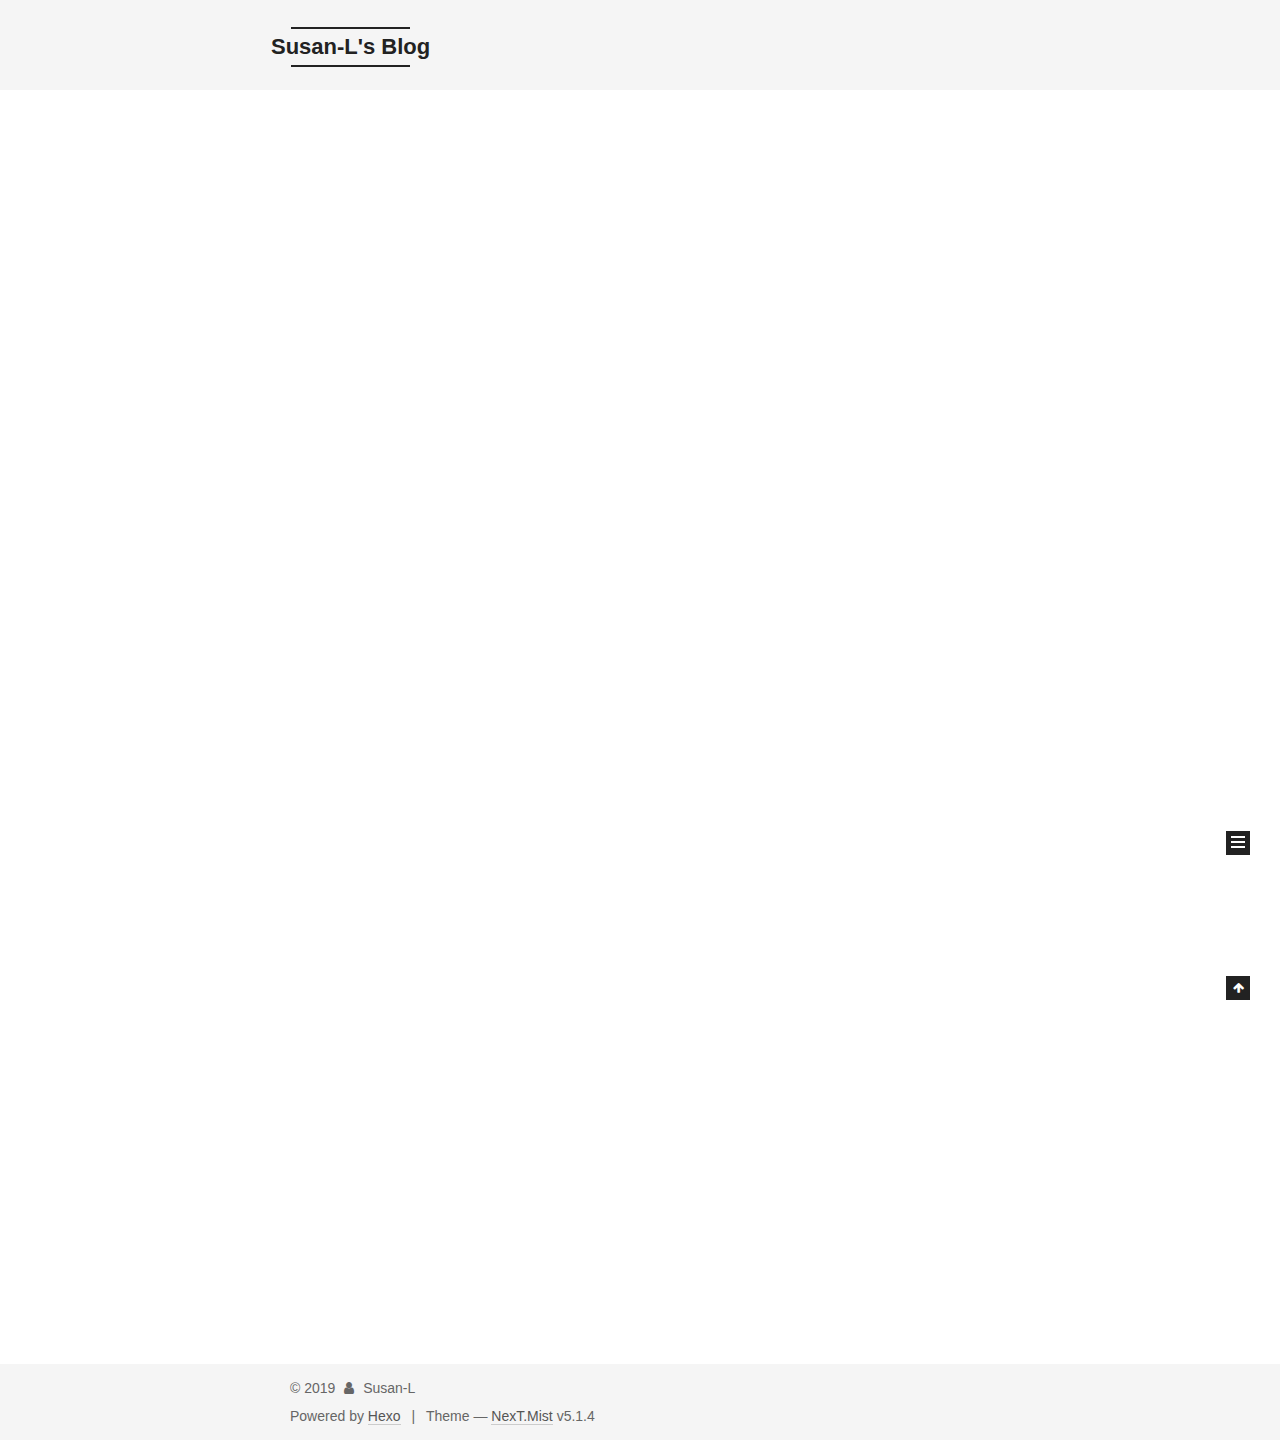
==== index.html @ 41b5c80b "Site updated: 2019-08-22 21:23:43" ====
<!DOCTYPE html>



  


<html class="theme-next mist use-motion" lang="en">
<head><meta name="generator" content="Hexo 3.9.0">
  <meta charset="UTF-8">
<meta http-equiv="X-UA-Compatible" content="IE=edge">
<meta name="viewport" content="width=device-width, initial-scale=1, maximum-scale=1">
<meta name="theme-color" content="#222">









<meta http-equiv="Cache-Control" content="no-transform">
<meta http-equiv="Cache-Control" content="no-siteapp">
















  
  
  <link href="/lib/fancybox/source/jquery.fancybox.css?v=2.1.5" rel="stylesheet" type="text/css">







<link href="/lib/font-awesome/css/font-awesome.min.css?v=4.6.2" rel="stylesheet" type="text/css">

<link href="/css/main.css?v=5.1.4" rel="stylesheet" type="text/css">


  <link rel="apple-touch-icon" sizes="180x180" href="/images/apple-touch-icon-next.png?v=5.1.4">


  <link rel="icon" type="image/png" sizes="32x32" href="/images/favicon-32x32-next.png?v=5.1.4">


  <link rel="icon" type="image/png" sizes="16x16" href="/images/favicon-16x16-next.png?v=5.1.4">


  <link rel="mask-icon" href="/images/logo.svg?v=5.1.4" color="#222">





  <meta name="keywords" content="Hexo, NexT">










<meta name="description" content="You will never fail until you give up!">
<meta property="og:type" content="website">
<meta property="og:title" content="Susan-L&#39;s Blog">
<meta property="og:url" content="http://yoursite.com/index.html">
<meta property="og:site_name" content="Susan-L&#39;s Blog">
<meta property="og:description" content="You will never fail until you give up!">
<meta property="og:locale" content="en">
<meta name="twitter:card" content="summary">
<meta name="twitter:title" content="Susan-L&#39;s Blog">
<meta name="twitter:description" content="You will never fail until you give up!">



<script type="text/javascript" id="hexo.configurations">
  var NexT = window.NexT || {};
  var CONFIG = {
    root: '/',
    scheme: 'Mist',
    version: '5.1.4',
    sidebar: {"position":"left","display":"post","offset":12,"b2t":false,"scrollpercent":false,"onmobile":false},
    fancybox: true,
    tabs: true,
    motion: {"enable":true,"async":false,"transition":{"post_block":"fadeIn","post_header":"slideDownIn","post_body":"slideDownIn","coll_header":"slideLeftIn","sidebar":"slideUpIn"}},
    duoshuo: {
      userId: '0',
      author: 'Author'
    },
    algolia: {
      applicationID: '',
      apiKey: '',
      indexName: '',
      hits: {"per_page":10},
      labels: {"input_placeholder":"Search for Posts","hits_empty":"We didn't find any results for the search: ${query}","hits_stats":"${hits} results found in ${time} ms"}
    }
  };
</script>



  <link rel="canonical" href="http://yoursite.com/">





  <title>Susan-L's Blog</title>
  








</head>

<body itemscope itemtype="http://schema.org/WebPage" lang="en">

  
  
    
  

  <div class="container sidebar-position-left 
  page-home">
    <div class="headband"></div>

    <header id="header" class="header" itemscope itemtype="http://schema.org/WPHeader">
      <div class="header-inner"><div class="site-brand-wrapper">
  <div class="site-meta ">
    

    <div class="custom-logo-site-title">
      <a href="/" class="brand" rel="start">
        <span class="logo-line-before"><i></i></span>
        <span class="site-title">Susan-L's Blog</span>
        <span class="logo-line-after"><i></i></span>
      </a>
    </div>
      
        <p class="site-subtitle"></p>
      
  </div>

  <div class="site-nav-toggle">
    <button>
      <span class="btn-bar"></span>
      <span class="btn-bar"></span>
      <span class="btn-bar"></span>
    </button>
  </div>
</div>

<nav class="site-nav">
  

  
    <ul id="menu" class="menu">
      
        
        <li class="menu-item menu-item-home">
          <a href="/" rel="section">
            
              <i class="menu-item-icon fa fa-fw fa-home"></i> <br>
            
            Home
          </a>
        </li>
      
        
        <li class="menu-item menu-item-tags">
          <a href="/tags/" rel="section">
            
              <i class="menu-item-icon fa fa-fw fa-tags"></i> <br>
            
            Tags
          </a>
        </li>
      
        
        <li class="menu-item menu-item-categories">
          <a href="/categories/" rel="section">
            
              <i class="menu-item-icon fa fa-fw fa-th"></i> <br>
            
            Categories
          </a>
        </li>
      
        
        <li class="menu-item menu-item-archives">
          <a href="/archives/" rel="section">
            
              <i class="menu-item-icon fa fa-fw fa-archive"></i> <br>
            
            Archives
          </a>
        </li>
      

      
        <li class="menu-item menu-item-search">
          
            <a href="javascript:;" class="popup-trigger">
          
            
              <i class="menu-item-icon fa fa-search fa-fw"></i> <br>
            
            Search
          </a>
        </li>
      
    </ul>
  

  
    <div class="site-search">
      
  <div class="popup search-popup local-search-popup">
  <div class="local-search-header clearfix">
    <span class="search-icon">
      <i class="fa fa-search"></i>
    </span>
    <span class="popup-btn-close">
      <i class="fa fa-times-circle"></i>
    </span>
    <div class="local-search-input-wrapper">
      <input autocomplete="off" placeholder="Searching..." spellcheck="false" type="text" id="local-search-input">
    </div>
  </div>
  <div id="local-search-result"></div>
</div>



    </div>
  
</nav>



 </div>
    </header>

    <main id="main" class="main">
      <div class="main-inner">
        <div class="content-wrap">
          <div id="content" class="content">
            
  <section id="posts" class="posts-expand">
    
      

  

  
  
  

  <article class="post post-type-normal" itemscope itemtype="http://schema.org/Article">
  
  
  
  <div class="post-block">
    <link itemprop="mainEntityOfPage" href="http://yoursite.com/2019/08/22/hello-world/">

    <span hidden itemprop="author" itemscope itemtype="http://schema.org/Person">
      <meta itemprop="name" content="Susan-L">
      <meta itemprop="description" content>
      <meta itemprop="image" content="/images/avatar.gif">
    </span>

    <span hidden itemprop="publisher" itemscope itemtype="http://schema.org/Organization">
      <meta itemprop="name" content="Susan-L's Blog">
    </span>

    
      <header class="post-header">

        
        
          <h1 class="post-title" itemprop="name headline">
                
                <a class="post-title-link" href="/2019/08/22/hello-world/" itemprop="url">致阿娇哥</a></h1>
        

        <div class="post-meta">
          <span class="post-time">
            
              <span class="post-meta-item-icon">
                <i class="fa fa-calendar-o"></i>
              </span>
              
                <span class="post-meta-item-text">Posted on</span>
              
              <time title="Post created" itemprop="dateCreated datePublished" datetime="2019-08-22T20:43:15+08:00">
                2019-08-22
              </time>
            

            

            
          </span>

          

          
            
          

          
          

          

          

          

        </div>
      </header>
    

    
    
    
    <div class="post-body" itemprop="articleBody">

      
      

      
        
          
            <p>Welcome to <a href="https://hexo.io/" target="_blank" rel="noopener">Hexo</a>! This is your very first post. Check <a href="https://hexo.io/docs/" target="_blank" rel="noopener">documentation</a> for more info. If you get any problems when using Hexo, you can find the answer in <a href="https://hexo.io/docs/troubleshooting.html" target="_blank" rel="noopener">troubleshooting</a> or you can ask me on <a href="https://github.com/hexojs/hexo/issues" target="_blank" rel="noopener">GitHub</a>.</p>
<h2 id="Quick-Start"><a href="#Quick-Start" class="headerlink" title="Quick Start"></a>Quick Start</h2><h3 id="Create-a-new-post"><a href="#Create-a-new-post" class="headerlink" title="Create a new post"></a>Create a new post</h3><figure class="highlight bash"><table><tr><td class="gutter"><pre><span class="line">1</span><br></pre></td><td class="code"><pre><span class="line">$ hexo new <span class="string">"My New Post"</span></span><br></pre></td></tr></table></figure>

<p>More info: <a href="https://hexo.io/docs/writing.html" target="_blank" rel="noopener">Writing</a></p>
<h3 id="Run-server"><a href="#Run-server" class="headerlink" title="Run server"></a>Run server</h3><figure class="highlight bash"><table><tr><td class="gutter"><pre><span class="line">1</span><br></pre></td><td class="code"><pre><span class="line">$ hexo server</span><br></pre></td></tr></table></figure>

<p>More info: <a href="https://hexo.io/docs/server.html" target="_blank" rel="noopener">Server</a></p>
<h3 id="Generate-static-files"><a href="#Generate-static-files" class="headerlink" title="Generate static files"></a>Generate static files</h3><figure class="highlight bash"><table><tr><td class="gutter"><pre><span class="line">1</span><br></pre></td><td class="code"><pre><span class="line">$ hexo generate</span><br></pre></td></tr></table></figure>

<p>More info: <a href="https://hexo.io/docs/generating.html" target="_blank" rel="noopener">Generating</a></p>
<h3 id="Deploy-to-remote-sites"><a href="#Deploy-to-remote-sites" class="headerlink" title="Deploy to remote sites"></a>Deploy to remote sites</h3><figure class="highlight bash"><table><tr><td class="gutter"><pre><span class="line">1</span><br></pre></td><td class="code"><pre><span class="line">$ hexo deploy</span><br></pre></td></tr></table></figure>

<p>More info: <a href="https://hexo.io/docs/deployment.html" target="_blank" rel="noopener">Deployment</a></p>

          
        
      
    </div>
    
    
    

    

    

    

    <footer class="post-footer">
      

      

      

      
      
        <div class="post-eof"></div>
      
    </footer>
  </div>
  
  
  
  </article>


    
      

  

  
  
  

  <article class="post post-type-normal" itemscope itemtype="http://schema.org/Article">
  
  
  
  <div class="post-block">
    <link itemprop="mainEntityOfPage" href="http://yoursite.com/2019/08/22/helloworl/">

    <span hidden itemprop="author" itemscope itemtype="http://schema.org/Person">
      <meta itemprop="name" content="Susan-L">
      <meta itemprop="description" content>
      <meta itemprop="image" content="/images/avatar.gif">
    </span>

    <span hidden itemprop="publisher" itemscope itemtype="http://schema.org/Organization">
      <meta itemprop="name" content="Susan-L's Blog">
    </span>

    
      <header class="post-header">

        
        
          <h1 class="post-title" itemprop="name headline">
                
                <a class="post-title-link" href="/2019/08/22/helloworl/" itemprop="url">helloworl</a></h1>
        

        <div class="post-meta">
          <span class="post-time">
            
              <span class="post-meta-item-icon">
                <i class="fa fa-calendar-o"></i>
              </span>
              
                <span class="post-meta-item-text">Posted on</span>
              
              <time title="Post created" itemprop="dateCreated datePublished" datetime="2019-08-22T07:07:51+08:00">
                2019-08-22
              </time>
            

            

            
          </span>

          
            <span class="post-category">
            
              <span class="post-meta-divider">|</span>
            
              <span class="post-meta-item-icon">
                <i class="fa fa-folder-o"></i>
              </span>
              
                <span class="post-meta-item-text">In</span>
              
              
                <span itemprop="about" itemscope itemtype="http://schema.org/Thing">
                  <a href="/categories/ReactNative类别/" itemprop="url" rel="index">
                    <span itemprop="name">ReactNative类别</span>
                  </a>
                </span>

                
                
                  , 
                
              
                <span itemprop="about" itemscope itemtype="http://schema.org/Thing">
                  <a href="/categories/前端类别/" itemprop="url" rel="index">
                    <span itemprop="name">前端类别</span>
                  </a>
                </span>

                
                
              
            </span>
          

          
            
          

          
          

          

          

          

        </div>
      </header>
    

    
    
    
    <div class="post-body" itemprop="articleBody">

      
      

      
        
          
            
          
        
      
    </div>
    
    
    

    

    

    

    <footer class="post-footer">
      

      

      

      
      
        <div class="post-eof"></div>
      
    </footer>
  </div>
  
  
  
  </article>


    
  </section>

  


          </div>
          


          

        </div>
        
          
  
  <div class="sidebar-toggle">
    <div class="sidebar-toggle-line-wrap">
      <span class="sidebar-toggle-line sidebar-toggle-line-first"></span>
      <span class="sidebar-toggle-line sidebar-toggle-line-middle"></span>
      <span class="sidebar-toggle-line sidebar-toggle-line-last"></span>
    </div>
  </div>

  <aside id="sidebar" class="sidebar">
    
    <div class="sidebar-inner">

      

      

      <section class="site-overview-wrap sidebar-panel sidebar-panel-active">
        <div class="site-overview">
          <div class="site-author motion-element" itemprop="author" itemscope itemtype="http://schema.org/Person">
            
              <p class="site-author-name" itemprop="name">Susan-L</p>
              <p class="site-description motion-element" itemprop="description">You will never fail until you give up!</p>
          </div>

          <nav class="site-state motion-element">

            
              <div class="site-state-item site-state-posts">
              
                <a href="/archives/">
              
                  <span class="site-state-item-count">2</span>
                  <span class="site-state-item-name">posts</span>
                </a>
              </div>
            

            
              
              
              <div class="site-state-item site-state-categories">
                <a href="/categories/index.html">
                  <span class="site-state-item-count">2</span>
                  <span class="site-state-item-name">categories</span>
                </a>
              </div>
            

            
              
              
              <div class="site-state-item site-state-tags">
                <a href="/tags/index.html">
                  <span class="site-state-item-count">2</span>
                  <span class="site-state-item-name">tags</span>
                </a>
              </div>
            

          </nav>

          

          

          
          

          
          

          

        </div>
      </section>

      

      

    </div>
  </aside>


        
      </div>
    </main>

    <footer id="footer" class="footer">
      <div class="footer-inner">
        <div class="copyright">&copy; <span itemprop="copyrightYear">2019</span>
  <span class="with-love">
    <i class="fa fa-user"></i>
  </span>
  <span class="author" itemprop="copyrightHolder">Susan-L</span>

  
</div>


  <div class="powered-by">Powered by <a class="theme-link" target="_blank" href="https://hexo.io">Hexo</a></div>



  <span class="post-meta-divider">|</span>



  <div class="theme-info">Theme &mdash; <a class="theme-link" target="_blank" href="https://github.com/iissnan/hexo-theme-next">NexT.Mist</a> v5.1.4</div>




        







        
      </div>
    </footer>

    
      <div class="back-to-top">
        <i class="fa fa-arrow-up"></i>
        
      </div>
    

    

  </div>

  

<script type="text/javascript">
  if (Object.prototype.toString.call(window.Promise) !== '[object Function]') {
    window.Promise = null;
  }
</script>









  












  
  
    <script type="text/javascript" src="/lib/jquery/index.js?v=2.1.3"></script>
  

  
  
    <script type="text/javascript" src="/lib/fastclick/lib/fastclick.min.js?v=1.0.6"></script>
  

  
  
    <script type="text/javascript" src="/lib/jquery_lazyload/jquery.lazyload.js?v=1.9.7"></script>
  

  
  
    <script type="text/javascript" src="/lib/velocity/velocity.min.js?v=1.2.1"></script>
  

  
  
    <script type="text/javascript" src="/lib/velocity/velocity.ui.min.js?v=1.2.1"></script>
  

  
  
    <script type="text/javascript" src="/lib/fancybox/source/jquery.fancybox.pack.js?v=2.1.5"></script>
  


  


  <script type="text/javascript" src="/js/src/utils.js?v=5.1.4"></script>

  <script type="text/javascript" src="/js/src/motion.js?v=5.1.4"></script>



  
  

  

  


  <script type="text/javascript" src="/js/src/bootstrap.js?v=5.1.4"></script>



  


  




	





  





  












  

  <script type="text/javascript">
    // Popup Window;
    var isfetched = false;
    var isXml = true;
    // Search DB path;
    var search_path = "search.xml";
    if (search_path.length === 0) {
      search_path = "search.xml";
    } else if (/json$/i.test(search_path)) {
      isXml = false;
    }
    var path = "/" + search_path;
    // monitor main search box;

    var onPopupClose = function (e) {
      $('.popup').hide();
      $('#local-search-input').val('');
      $('.search-result-list').remove();
      $('#no-result').remove();
      $(".local-search-pop-overlay").remove();
      $('body').css('overflow', '');
    }

    function proceedsearch() {
      $("body")
        .append('<div class="search-popup-overlay local-search-pop-overlay"></div>')
        .css('overflow', 'hidden');
      $('.search-popup-overlay').click(onPopupClose);
      $('.popup').toggle();
      var $localSearchInput = $('#local-search-input');
      $localSearchInput.attr("autocapitalize", "none");
      $localSearchInput.attr("autocorrect", "off");
      $localSearchInput.focus();
    }

    // search function;
    var searchFunc = function(path, search_id, content_id) {
      'use strict';

      // start loading animation
      $("body")
        .append('<div class="search-popup-overlay local-search-pop-overlay">' +
          '<div id="search-loading-icon">' +
          '<i class="fa fa-spinner fa-pulse fa-5x fa-fw"></i>' +
          '</div>' +
          '</div>')
        .css('overflow', 'hidden');
      $("#search-loading-icon").css('margin', '20% auto 0 auto').css('text-align', 'center');

      $.ajax({
        url: path,
        dataType: isXml ? "xml" : "json",
        async: true,
        success: function(res) {
          // get the contents from search data
          isfetched = true;
          $('.popup').detach().appendTo('.header-inner');
          var datas = isXml ? $("entry", res).map(function() {
            return {
              title: $("title", this).text(),
              content: $("content",this).text(),
              url: $("url" , this).text()
            };
          }).get() : res;
          var input = document.getElementById(search_id);
          var resultContent = document.getElementById(content_id);
          var inputEventFunction = function() {
            var searchText = input.value.trim().toLowerCase();
            var keywords = searchText.split(/[\s\-]+/);
            if (keywords.length > 1) {
              keywords.push(searchText);
            }
            var resultItems = [];
            if (searchText.length > 0) {
              // perform local searching
              datas.forEach(function(data) {
                var isMatch = false;
                var hitCount = 0;
                var searchTextCount = 0;
                var title = data.title.trim();
                var titleInLowerCase = title.toLowerCase();
                var content = data.content.trim().replace(/<[^>]+>/g,"");
                var contentInLowerCase = content.toLowerCase();
                var articleUrl = decodeURIComponent(data.url);
                var indexOfTitle = [];
                var indexOfContent = [];
                // only match articles with not empty titles
                if(title != '') {
                  keywords.forEach(function(keyword) {
                    function getIndexByWord(word, text, caseSensitive) {
                      var wordLen = word.length;
                      if (wordLen === 0) {
                        return [];
                      }
                      var startPosition = 0, position = [], index = [];
                      if (!caseSensitive) {
                        text = text.toLowerCase();
                        word = word.toLowerCase();
                      }
                      while ((position = text.indexOf(word, startPosition)) > -1) {
                        index.push({position: position, word: word});
                        startPosition = position + wordLen;
                      }
                      return index;
                    }

                    indexOfTitle = indexOfTitle.concat(getIndexByWord(keyword, titleInLowerCase, false));
                    indexOfContent = indexOfContent.concat(getIndexByWord(keyword, contentInLowerCase, false));
                  });
                  if (indexOfTitle.length > 0 || indexOfContent.length > 0) {
                    isMatch = true;
                    hitCount = indexOfTitle.length + indexOfContent.length;
                  }
                }

                // show search results

                if (isMatch) {
                  // sort index by position of keyword

                  [indexOfTitle, indexOfContent].forEach(function (index) {
                    index.sort(function (itemLeft, itemRight) {
                      if (itemRight.position !== itemLeft.position) {
                        return itemRight.position - itemLeft.position;
                      } else {
                        return itemLeft.word.length - itemRight.word.length;
                      }
                    });
                  });

                  // merge hits into slices

                  function mergeIntoSlice(text, start, end, index) {
                    var item = index[index.length - 1];
                    var position = item.position;
                    var word = item.word;
                    var hits = [];
                    var searchTextCountInSlice = 0;
                    while (position + word.length <= end && index.length != 0) {
                      if (word === searchText) {
                        searchTextCountInSlice++;
                      }
                      hits.push({position: position, length: word.length});
                      var wordEnd = position + word.length;

                      // move to next position of hit

                      index.pop();
                      while (index.length != 0) {
                        item = index[index.length - 1];
                        position = item.position;
                        word = item.word;
                        if (wordEnd > position) {
                          index.pop();
                        } else {
                          break;
                        }
                      }
                    }
                    searchTextCount += searchTextCountInSlice;
                    return {
                      hits: hits,
                      start: start,
                      end: end,
                      searchTextCount: searchTextCountInSlice
                    };
                  }

                  var slicesOfTitle = [];
                  if (indexOfTitle.length != 0) {
                    slicesOfTitle.push(mergeIntoSlice(title, 0, title.length, indexOfTitle));
                  }

                  var slicesOfContent = [];
                  while (indexOfContent.length != 0) {
                    var item = indexOfContent[indexOfContent.length - 1];
                    var position = item.position;
                    var word = item.word;
                    // cut out 100 characters
                    var start = position - 20;
                    var end = position + 80;
                    if(start < 0){
                      start = 0;
                    }
                    if (end < position + word.length) {
                      end = position + word.length;
                    }
                    if(end > content.length){
                      end = content.length;
                    }
                    slicesOfContent.push(mergeIntoSlice(content, start, end, indexOfContent));
                  }

                  // sort slices in content by search text's count and hits' count

                  slicesOfContent.sort(function (sliceLeft, sliceRight) {
                    if (sliceLeft.searchTextCount !== sliceRight.searchTextCount) {
                      return sliceRight.searchTextCount - sliceLeft.searchTextCount;
                    } else if (sliceLeft.hits.length !== sliceRight.hits.length) {
                      return sliceRight.hits.length - sliceLeft.hits.length;
                    } else {
                      return sliceLeft.start - sliceRight.start;
                    }
                  });

                  // select top N slices in content

                  var upperBound = parseInt('1');
                  if (upperBound >= 0) {
                    slicesOfContent = slicesOfContent.slice(0, upperBound);
                  }

                  // highlight title and content

                  function highlightKeyword(text, slice) {
                    var result = '';
                    var prevEnd = slice.start;
                    slice.hits.forEach(function (hit) {
                      result += text.substring(prevEnd, hit.position);
                      var end = hit.position + hit.length;
                      result += '<b class="search-keyword">' + text.substring(hit.position, end) + '</b>';
                      prevEnd = end;
                    });
                    result += text.substring(prevEnd, slice.end);
                    return result;
                  }

                  var resultItem = '';

                  if (slicesOfTitle.length != 0) {
                    resultItem += "<li><a href='" + articleUrl + "' class='search-result-title'>" + highlightKeyword(title, slicesOfTitle[0]) + "</a>";
                  } else {
                    resultItem += "<li><a href='" + articleUrl + "' class='search-result-title'>" + title + "</a>";
                  }

                  slicesOfContent.forEach(function (slice) {
                    resultItem += "<a href='" + articleUrl + "'>" +
                      "<p class=\"search-result\">" + highlightKeyword(content, slice) +
                      "...</p>" + "</a>";
                  });

                  resultItem += "</li>";
                  resultItems.push({
                    item: resultItem,
                    searchTextCount: searchTextCount,
                    hitCount: hitCount,
                    id: resultItems.length
                  });
                }
              })
            };
            if (keywords.length === 1 && keywords[0] === "") {
              resultContent.innerHTML = '<div id="no-result"><i class="fa fa-search fa-5x" /></div>'
            } else if (resultItems.length === 0) {
              resultContent.innerHTML = '<div id="no-result"><i class="fa fa-frown-o fa-5x" /></div>'
            } else {
              resultItems.sort(function (resultLeft, resultRight) {
                if (resultLeft.searchTextCount !== resultRight.searchTextCount) {
                  return resultRight.searchTextCount - resultLeft.searchTextCount;
                } else if (resultLeft.hitCount !== resultRight.hitCount) {
                  return resultRight.hitCount - resultLeft.hitCount;
                } else {
                  return resultRight.id - resultLeft.id;
                }
              });
              var searchResultList = '<ul class=\"search-result-list\">';
              resultItems.forEach(function (result) {
                searchResultList += result.item;
              })
              searchResultList += "</ul>";
              resultContent.innerHTML = searchResultList;
            }
          }

          if ('auto' === 'auto') {
            input.addEventListener('input', inputEventFunction);
          } else {
            $('.search-icon').click(inputEventFunction);
            input.addEventListener('keypress', function (event) {
              if (event.keyCode === 13) {
                inputEventFunction();
              }
            });
          }

          // remove loading animation
          $(".local-search-pop-overlay").remove();
          $('body').css('overflow', '');

          proceedsearch();
        }
      });
    }

    // handle and trigger popup window;
    $('.popup-trigger').click(function(e) {
      e.stopPropagation();
      if (isfetched === false) {
        searchFunc(path, 'local-search-input', 'local-search-result');
      } else {
        proceedsearch();
      };
    });

    $('.popup-btn-close').click(onPopupClose);
    $('.popup').click(function(e){
      e.stopPropagation();
    });
    $(document).on('keyup', function (event) {
      var shouldDismissSearchPopup = event.which === 27 &&
        $('.search-popup').is(':visible');
      if (shouldDismissSearchPopup) {
        onPopupClose();
      }
    });
  </script>





  

  

  

  
  

  

  

  

</body>
</html>
---- css/main.css ----
/* normalize.css v3.0.2 | MIT License | git.io/normalize */
html {
  font-family: sans-serif; /* 1 */
  -ms-text-size-adjust: 100%; /* 2 */
  -webkit-text-size-adjust: 100%; /* 2 */
}
body {
  margin: 0;
}
article,
aside,
details,
figcaption,
figure,
footer,
header,
hgroup,
main,
menu,
nav,
section,
summary {
  display: block;
}
audio,
canvas,
progress,
video {
  display: inline-block; /* 1 */
  vertical-align: baseline; /* 2 */
}
audio:not([controls]) {
  display: none;
  height: 0;
}
[hidden],
template {
  display: none;
}
a {
  background-color: transparent;
}
a:active,
a:hover {
  outline: 0;
}
abbr[title] {
  border-bottom: 1px dotted;
}
b,
strong {
  font-weight: bold;
}
dfn {
  font-style: italic;
}
h1 {
  font-size: 2em;
  margin: 0.67em 0;
}
mark {
  background: #ff0;
  color: #000;
}
small {
  font-size: 80%;
}
sub,
sup {
  font-size: 75%;
  line-height: 0;
  position: relative;
  vertical-align: baseline;
}
sup {
  top: -0.5em;
}
sub {
  bottom: -0.25em;
}
img {
  border: 0;
}
svg:not(:root) {
  overflow: hidden;
}
figure {
  margin: 1em 40px;
}
hr {
  -moz-box-sizing: content-box;
  box-sizing: content-box;
  height: 0;
}
pre {
  overflow: auto;
}
code,
kbd,
pre,
samp {
  font-family: monospace, monospace;
  font-size: 1em;
}
button,
input,
optgroup,
select,
textarea {
  color: inherit; /* 1 */
  font: inherit; /* 2 */
  margin: 0; /* 3 */
}
button {
  overflow: visible;
}
button,
select {
  text-transform: none;
}
button,
html input[type="button"],
input[type="reset"],
input[type="submit"] {
  -webkit-appearance: button; /* 2 */
  cursor: pointer; /* 3 */
}
button[disabled],
html input[disabled] {
  cursor: default;
}
button::-moz-focus-inner,
input::-moz-focus-inner {
  border: 0;
  padding: 0;
}
input {
  line-height: normal;
}
input[type="checkbox"],
input[type="radio"] {
  box-sizing: border-box; /* 1 */
  padding: 0; /* 2 */
}
input[type="number"]::-webkit-inner-spin-button,
input[type="number"]::-webkit-outer-spin-button {
  height: auto;
}
input[type="search"] {
  -webkit-appearance: textfield; /* 1 */
  -moz-box-sizing: content-box;
  -webkit-box-sizing: content-box; /* 2 */
  box-sizing: content-box;
}
input[type="search"]::-webkit-search-cancel-button,
input[type="search"]::-webkit-search-decoration {
  -webkit-appearance: none;
}
fieldset {
  border: 1px solid #c0c0c0;
  margin: 0 2px;
  padding: 0.35em 0.625em 0.75em;
}
legend {
  border: 0; /* 1 */
  padding: 0; /* 2 */
}
textarea {
  overflow: auto;
}
optgroup {
  font-weight: bold;
}
table {
  border-collapse: collapse;
  border-spacing: 0;
}
td,
th {
  padding: 0;
}
::selection {
  background: #262a30;
  color: #fff;
}
body {
  position: relative;
  font-family: 'Lato', "PingFang SC", "Microsoft YaHei", sans-serif;
  font-size: 14px;
  line-height: 2;
  color: #555;
  background: #fff;
}
@media (max-width: 767px) {
  body {
    padding-right: 0 !important;
  }
}
@media (min-width: 768px) and (max-width: 991px) {
  body {
    padding-right: 0 !important;
  }
}
@media (min-width: 1600px) {
  body {
    font-size: 16px;
  }
}
h1,
h2,
h3,
h4,
h5,
h6 {
  margin: 0;
  padding: 0;
  font-weight: bold;
  line-height: 1.5;
  font-family: 'Lato', "PingFang SC", "Microsoft YaHei", sans-serif;
}
h2,
h3,
h4,
h5,
h6 {
  margin: 20px 0 15px;
}
h1 {
  font-size: 24px;
}
@media (max-width: 767px) {
  h1 {
    font-size: 20px;
  }
}
h2 {
  font-size: 22px;
}
@media (max-width: 767px) {
  h2 {
    font-size: 18px;
  }
}
h3 {
  font-size: 20px;
}
@media (max-width: 767px) {
  h3 {
    font-size: 16px;
  }
}
h4 {
  font-size: 18px;
}
@media (max-width: 767px) {
  h4 {
    font-size: 14px;
  }
}
h5 {
  font-size: 16px;
}
@media (max-width: 767px) {
  h5 {
    font-size: 12px;
  }
}
h6 {
  font-size: 14px;
}
@media (max-width: 767px) {
  h6 {
    font-size: 10px;
  }
}
p {
  margin: 0 0 20px 0;
}
a {
  color: #555;
  text-decoration: none;
  outline: none;
  border-bottom: 1px solid #999;
  word-wrap: break-word;
}
a:hover {
  color: #222;
  border-bottom-color: #222;
}
blockquote {
  margin: 0;
  padding: 0;
}
img {
  display: block;
  margin: auto;
  max-width: 100%;
  height: auto;
}
hr {
  margin: 40px 0;
  height: 3px;
  border: none;
  background-color: #ddd;
  background-image: repeating-linear-gradient(-45deg, #fff, #fff 4px, transparent 4px, transparent 8px);
}
blockquote {
  padding: 0 15px;
  color: #666;
  border-left: 4px solid #ddd;
}
blockquote cite::before {
  content: "-";
  padding: 0 5px;
}
dt {
  font-weight: 700;
}
dd {
  margin: 0;
  padding: 0;
}
kbd {
  border: 1px solid #ccc;
  border-radius: 0.2em;
  box-shadow: 0.1em 0.1em 0.2em rgba(0,0,0,0.1);
  background-color: #f9f9f9;
  font-family: inherit;
  background-image: -webkit-linear-gradient(top, #eee, #fff, #eee);
  padding: 0.1em 0.3em;
  white-space: nowrap;
}
.text-left {
  text-align: left;
}
.text-center {
  text-align: center;
}
.text-right {
  text-align: right;
}
.text-justify {
  text-align: justify;
}
.text-nowrap {
  white-space: nowrap;
}
.text-lowercase {
  text-transform: lowercase;
}
.text-uppercase {
  text-transform: uppercase;
}
.text-capitalize {
  text-transform: capitalize;
}
.center-block {
  display: block;
  margin-left: auto;
  margin-right: auto;
}
.clearfix:before,
.clearfix:after {
  content: " ";
  display: table;
}
.clearfix:after {
  clear: both;
}
.pullquote {
  width: 45%;
}
.pullquote.left {
  float: left;
  margin-left: 5px;
  margin-right: 10px;
}
.pullquote.right {
  float: right;
  margin-left: 10px;
  margin-right: 5px;
}
.affix.affix.affix {
  position: fixed;
}
.translation {
  margin-top: -20px;
  font-size: 14px;
  color: #999;
}
.scrollbar-measure {
  width: 100px;
  height: 100px;
  overflow: scroll;
  position: absolute;
  top: -9999px;
}
.use-motion .motion-element {
  opacity: 0;
}
table {
  margin: 20px 0;
  width: 100%;
  border-collapse: collapse;
  border-spacing: 0;
  border: 1px solid #ddd;
  font-size: 14px;
  table-layout: fixed;
  word-wrap: break-all;
}
table>tbody>tr:nth-of-type(odd) {
  background-color: #f9f9f9;
}
table>tbody>tr:hover {
  background-color: #f5f5f5;
}
caption,
th,
td {
  padding: 8px;
  text-align: left;
  vertical-align: middle;
  font-weight: normal;
}
th,
td {
  border-bottom: 3px solid #ddd;
  border-right: 1px solid #eee;
}
th {
  padding-bottom: 10px;
  font-weight: 700;
}
td {
  border-bottom-width: 1px;
}
html,
body {
  height: 100%;
}
.container {
  position: relative;
  min-height: 100%;
}
.header-inner {
  margin: 0 auto;
  padding: 100px 0 70px;
  width: 700px;
}
@media (min-width: 1600px) {
  .container .header-inner {
    width: 900px;
  }
}
.main {
  padding-bottom: 150px;
}
.main-inner {
  margin: 0 auto;
  width: 700px;
}
@media (min-width: 1600px) {
  .container .main-inner {
    width: 900px;
  }
}
.footer {
  position: absolute;
  left: 0;
  bottom: 0;
  width: 100%;
  min-height: 50px;
}
.footer-inner {
  box-sizing: border-box;
  margin: 20px auto;
  width: 700px;
}
@media (min-width: 1600px) {
  .container .footer-inner {
    width: 900px;
  }
}
pre,
.highlight {
  overflow: auto;
  margin: 20px 0;
  padding: 0;
  font-size: 13px;
  color: #4d4d4c;
  background: #f7f7f7;
  line-height: 1.6;
}
pre,
code {
  font-family: consolas, Menlo, "PingFang SC", "Microsoft YaHei", monospace;
}
code {
  padding: 2px 4px;
  word-wrap: break-word;
  color: #555;
  background: #eee;
  border-radius: 3px;
  font-size: 13px;
}
pre {
  padding: 10px;
}
pre code {
  padding: 0;
  color: #4d4d4c;
  background: none;
  text-shadow: none;
}
.highlight {
  border-radius: 1px;
}
.highlight pre {
  border: none;
  margin: 0;
  padding: 10px 0;
}
.highlight table {
  margin: 0;
  width: auto;
  border: none;
}
.highlight td {
  border: none;
  padding: 0;
}
.highlight figcaption {
  font-size: 1em;
  color: #4d4d4c;
  line-height: 1em;
  margin-bottom: 1em;
}
.highlight figcaption:before,
.highlight figcaption:after {
  content: " ";
  display: table;
}
.highlight figcaption:after {
  clear: both;
}
.highlight figcaption a {
  float: right;
  color: #4d4d4c;
}
.highlight figcaption a:hover {
  border-bottom-color: #4d4d4c;
}
.highlight .gutter pre {
  padding-left: 10px;
  padding-right: 10px;
  color: #869194;
  text-align: right;
  background-color: #eff2f3;
}
.highlight .code pre {
  width: 100%;
  padding-left: 10px;
  padding-right: 10px;
  background-color: #f7f7f7;
}
.highlight .line {
  height: 20px;
}
.gutter {
  -webkit-user-select: none;
  -moz-user-select: none;
  -ms-user-select: none;
  user-select: none;
}
.gist table {
  width: auto;
}
.gist table td {
  border: none;
}
pre .deletion {
  background: #fdd;
}
pre .addition {
  background: #dfd;
}
pre .meta {
  color: #8959a8;
}
pre .comment {
  color: #8e908c;
}
pre .variable,
pre .attribute,
pre .tag,
pre .regexp,
pre .ruby .constant,
pre .xml .tag .title,
pre .xml .pi,
pre .xml .doctype,
pre .html .doctype,
pre .css .id,
pre .css .class,
pre .css .pseudo {
  color: #c82829;
}
pre .number,
pre .preprocessor,
pre .built_in,
pre .literal,
pre .params,
pre .constant,
pre .command {
  color: #f5871f;
}
pre .ruby .class .title,
pre .css .rules .attribute,
pre .string,
pre .value,
pre .inheritance,
pre .header,
pre .ruby .symbol,
pre .xml .cdata,
pre .special,
pre .number,
pre .formula {
  color: #718c00;
}
pre .title,
pre .css .hexcolor {
  color: #3e999f;
}
pre .function,
pre .python .decorator,
pre .python .title,
pre .ruby .function .title,
pre .ruby .title .keyword,
pre .perl .sub,
pre .javascript .title,
pre .coffeescript .title {
  color: #4271ae;
}
pre .keyword,
pre .javascript .function {
  color: #8959a8;
}
.full-image.full-image.full-image.full-image {
  border: none;
  max-width: 100%;
  width: auto;
  margin: 20px auto 25px;
}
@media (min-width: 992px) {
  .full-image.full-image.full-image.full-image {
    max-width: none;
    width: 110%;
    margin: 25px -5%;
  }
}
.blockquote-center,
.page-home .post-type-quote blockquote,
.page-post-detail .post-type-quote blockquote {
  position: relative;
  margin: 40px 0;
  padding: 0;
  border-left: none;
  text-align: center;
}
.blockquote-center::before,
.page-home .post-type-quote blockquote::before,
.page-post-detail .post-type-quote blockquote::before,
.blockquote-center::after,
.page-home .post-type-quote blockquote::after,
.page-post-detail .post-type-quote blockquote::after {
  position: absolute;
  content: ' ';
  display: block;
  width: 100%;
  height: 24px;
  opacity: 0.2;
  background-repeat: no-repeat;
  background-position: 0 -6px;
  background-size: 22px 22px;
}
.blockquote-center::before,
.page-home .post-type-quote blockquote::before,
.page-post-detail .post-type-quote blockquote::before {
  top: -20px;
  background-image: url("../images/quote-l.svg");
  border-top: 1px solid #ccc;
}
.blockquote-center::after,
.page-home .post-type-quote blockquote::after,
.page-post-detail .post-type-quote blockquote::after {
  bottom: -20px;
  background-image: url("../images/quote-r.svg");
  border-bottom: 1px solid #ccc;
  background-position: 100% 8px;
}
.blockquote-center p,
.page-home .post-type-quote blockquote p,
.page-post-detail .post-type-quote blockquote p,
.blockquote-center div,
.page-home .post-type-quote blockquote div,
.page-post-detail .post-type-quote blockquote div {
  text-align: center;
}
.post .post-body .group-picture img {
  box-sizing: border-box;
  padding: 0 3px;
  border: none;
}
.post .group-picture-row {
  overflow: hidden;
  margin-top: 6px;
}
.post .group-picture-row:first-child {
  margin-top: 0;
}
.post .group-picture-column {
  float: left;
}
.page-post-detail .post-body .group-picture-column {
  float: none;
  margin-top: 10px;
  width: auto !important;
}
.page-post-detail .post-body .group-picture-column img {
  margin: 0 auto;
}
.page-archive .group-picture-container {
  overflow: hidden;
}
.page-archive .group-picture-row {
  float: left;
}
.page-archive .group-picture-row:first-child {
  margin-top: 6px;
}
.page-archive .group-picture-column {
  max-width: 150px;
  max-height: 150px;
}
.post-body .note {
  position: relative;
  padding: 15px;
  margin-bottom: 20px;
  border: 1px solid #eee;
  border-left-width: 5px;
  border-radius: 3px;
}
.post-body .note h2,
.post-body .note h3,
.post-body .note h4,
.post-body .note h5,
.post-body .note h6 {
  margin-top: 0;
  margin-bottom: 0;
  border-bottom: initial;
  padding-top: 0 !important;
}
.post-body .note p:first-child,
.post-body .note ul:first-child,
.post-body .note ol:first-child,
.post-body .note table:first-child,
.post-body .note pre:first-child,
.post-body .note blockquote:first-child {
  margin-top: 0;
}
.post-body .note p:last-child,
.post-body .note ul:last-child,
.post-body .note ol:last-child,
.post-body .note table:last-child,
.post-body .note pre:last-child,
.post-body .note blockquote:last-child {
  margin-bottom: 0;
}
.post-body .note.default {
  border-left-color: #777;
}
.post-body .note.default h2,
.post-body .note.default h3,
.post-body .note.default h4,
.post-body .note.default h5,
.post-body .note.default h6 {
  color: #777;
}
.post-body .note.primary {
  border-left-color: #6f42c1;
}
.post-body .note.primary h2,
.post-body .note.primary h3,
.post-body .note.primary h4,
.post-body .note.primary h5,
.post-body .note.primary h6 {
  color: #6f42c1;
}
.post-body .note.info {
  border-left-color: #428bca;
}
.post-body .note.info h2,
.post-body .note.info h3,
.post-body .note.info h4,
.post-body .note.info h5,
.post-body .note.info h6 {
  color: #428bca;
}
.post-body .note.success {
  border-left-color: #5cb85c;
}
.post-body .note.success h2,
.post-body .note.success h3,
.post-body .note.success h4,
.post-body .note.success h5,
.post-body .note.success h6 {
  color: #5cb85c;
}
.post-body .note.warning {
  border-left-color: #f0ad4e;
}
.post-body .note.warning h2,
.post-body .note.warning h3,
.post-body .note.warning h4,
.post-body .note.warning h5,
.post-body .note.warning h6 {
  color: #f0ad4e;
}
.post-body .note.danger {
  border-left-color: #d9534f;
}
.post-body .note.danger h2,
.post-body .note.danger h3,
.post-body .note.danger h4,
.post-body .note.danger h5,
.post-body .note.danger h6 {
  color: #d9534f;
}
.post-body .label {
  display: inline;
  padding: 0 2px;
  white-space: nowrap;
}
.post-body .label.default {
  background-color: #f0f0f0;
}
.post-body .label.primary {
  background-color: #efe6f7;
}
.post-body .label.info {
  background-color: #e5f2f8;
}
.post-body .label.success {
  background-color: #e7f4e9;
}
.post-body .label.warning {
  background-color: #fcf6e1;
}
.post-body .label.danger {
  background-color: #fae8eb;
}
.post-body .tabs {
  position: relative;
  display: block;
  margin-bottom: 20px;
  padding-top: 10px;
}
.post-body .tabs ul.nav-tabs {
  margin: 0;
  padding: 0;
  display: flex;
  margin-bottom: -1px;
}
@media (max-width: 413px) {
  .post-body .tabs ul.nav-tabs {
    display: block;
    margin-bottom: 5px;
  }
}
.post-body .tabs ul.nav-tabs li.tab {
  list-style-type: none !important;
  margin: 0 0.25em 0 0;
  border-top: 3px solid transparent;
  border-left: 1px solid transparent;
  border-right: 1px solid transparent;
}
@media (max-width: 413px) {
  .post-body .tabs ul.nav-tabs li.tab {
    margin: initial;
    border-top: 1px solid transparent;
    border-left: 3px solid transparent;
    border-right: 1px solid transparent;
    border-bottom: 1px solid transparent;
  }
}
.post-body .tabs ul.nav-tabs li.tab a {
  outline: 0;
  border-bottom: initial;
  display: block;
  line-height: 1.8em;
  padding: 0.25em 0.75em;
  transition-duration: 0.2s;
  transition-timing-function: ease-out;
  transition-delay: 0s;
}
.post-body .tabs ul.nav-tabs li.tab a i {
  width: 1.285714285714286em;
}
.post-body .tabs ul.nav-tabs li.tab.active {
  border-top: 3px solid #fc6423;
  border-left: 1px solid #ddd;
  border-right: 1px solid #ddd;
  background-color: #fff;
}
@media (max-width: 413px) {
  .post-body .tabs ul.nav-tabs li.tab.active {
    border-top: 1px solid #ddd;
    border-left: 3px solid #fc6423;
    border-right: 1px solid #ddd;
    border-bottom: 1px solid #ddd;
  }
}
.post-body .tabs ul.nav-tabs li.tab.active a {
  cursor: default;
  color: #555;
}
.post-body .tabs .tab-content {
  background-color: #fff;
}
.post-body .tabs .tab-content .tab-pane {
  border: 1px solid #ddd;
  padding: 20px 20px 0 20px;
}
.post-body .tabs .tab-content .tab-pane:not(.active) {
  display: none !important;
}
.post-body .tabs .tab-content .tab-pane.active {
  display: block !important;
}
.btn {
  display: inline-block;
  padding: 0 20px;
  font-size: 14px;
  color: #555;
  background: transparent;
  border: 2px solid #222;
  text-decoration: none;
  border-radius: 0;
  transition-property: background-color;
  transition-duration: 0.2s;
  transition-timing-function: ease-in-out;
  transition-delay: 0s;
  line-height: 2;
}
.btn:hover {
  border-color: #222;
  color: #222;
  background: #fff;
}
.btn +.btn {
  margin: 0 0 8px 8px;
}
.btn .fa-fw {
  width: 1.285714285714286em;
  text-align: left;
}
.btn-bar {
  display: block;
  width: 22px;
  height: 2px;
  background: #555;
  border-radius: 1px;
}
.btn-bar+.btn-bar {
  margin-top: 4px;
}
.pagination {
  margin: 120px 0 40px;
  text-align: center;
  border-top: 1px solid #eee;
}
.page-number-basic,
.pagination .prev,
.pagination .next,
.pagination .page-number,
.pagination .space {
  display: inline-block;
  position: relative;
  top: -1px;
  margin: 0 10px;
  padding: 0 11px;
}
@media (max-width: 767px) {
  .page-number-basic,
  .pagination .prev,
  .pagination .next,
  .pagination .page-number,
  .pagination .space {
    margin: 0 5px;
  }
}
.pagination .prev,
.pagination .next,
.pagination .page-number {
  border-bottom: 0;
  border-top: 1px solid #eee;
  transition-property: border-color;
  transition-duration: 0.2s;
  transition-timing-function: ease-in-out;
  transition-delay: 0s;
}
.pagination .prev:hover,
.pagination .next:hover,
.pagination .page-number:hover {
  border-top-color: #222;
}
.pagination .space {
  padding: 0;
  margin: 0;
}
.pagination .prev {
  margin-left: 0;
}
.pagination .next {
  margin-right: 0;
}
.pagination .page-number.current {
  color: #fff;
  background: #ccc;
  border-top-color: #ccc;
}
@media (max-width: 767px) {
  .pagination {
    border-top: none;
  }
  .pagination .prev,
  .pagination .next,
  .pagination .page-number {
    margin-bottom: 10px;
    border-top: 0;
    border-bottom: 1px solid #eee;
    padding: 0 10px;
  }
  .pagination .prev:hover,
  .pagination .next:hover,
  .pagination .page-number:hover {
    border-bottom-color: #222;
  }
}
.comments {
  margin: 60px 20px 0;
}
.tag-cloud {
  text-align: center;
}
.tag-cloud a {
  display: inline-block;
  margin: 10px;
}
.back-to-top {
  box-sizing: border-box;
  position: fixed;
  bottom: -100px;
  right: 30px;
  z-index: 1050;
  padding: 0 6px;
  width: 24px;
  background: #222;
  font-size: 12px;
  opacity: 1;
  color: #fff;
  cursor: pointer;
  text-align: center;
  -webkit-transform: translateZ(0);
  transition-property: bottom;
  transition-duration: 0.2s;
  transition-timing-function: ease-in-out;
  transition-delay: 0s;
}
@media (min-width: 768px) and (max-width: 991px) {
  .back-to-top {
    display: none !important;
  }
}
@media (max-width: 767px) {
  .back-to-top {
    display: none !important;
  }
}
.back-to-top.back-to-top-on {
  bottom: 19px;
}
.header {
  background: transparent;
}
.header-inner {
  position: relative;
}
.headband {
  height: 3px;
  background: #222;
}
.site-meta {
  margin: 0;
  text-align: left;
}
@media (max-width: 767px) {
  .site-meta {
    text-align: center;
  }
}
.brand {
  position: relative;
  display: inline-block;
  padding: 0 40px;
  color: #222;
  background: #222;
  border-bottom: none;
}
.brand:hover {
  color: #222;
}
.logo {
  display: inline-block;
  margin-right: 5px;
  line-height: 36px;
  vertical-align: top;
}
.site-title {
  display: inline-block;
  vertical-align: top;
  line-height: 36px;
  font-size: 20px;
  font-weight: normal;
  font-family: 'Lato', "PingFang SC", "Microsoft YaHei", sans-serif;
}
.site-subtitle {
  margin-top: 10px;
  font-size: 13px;
  color: #999;
}
.use-motion .brand {
  opacity: 0;
}
.use-motion .logo,
.use-motion .site-title,
.use-motion .site-subtitle {
  opacity: 0;
  position: relative;
  top: -10px;
}
.site-nav-toggle {
  display: none;
  position: absolute;
  top: 10px;
  left: 10px;
}
@media (max-width: 767px) {
  .site-nav-toggle {
    display: block;
  }
}
.site-nav-toggle button {
  margin-top: 2px;
  padding: 9px 10px;
  background: transparent;
  border: none;
}
@media (max-width: 767px) {
  .site-nav {
    display: none;
    margin: 0 -10px;
    padding: 0 10px;
    clear: both;
    border-top: 1px solid #ddd;
  }
}
@media (min-width: 768px) and (max-width: 991px) {
  .site-nav {
    display: block !important;
  }
}
@media (min-width: 992px) {
  .site-nav {
    display: block !important;
  }
}
.menu {
  margin-top: 20px;
  padding-left: 0;
  text-align: center;
}
.menu .menu-item {
  display: inline-block;
  margin: 0 10px;
  list-style: none;
}
@media screen and (max-width: 767px) {
  .menu .menu-item {
    margin-top: 10px;
  }
}
.menu .menu-item a {
  display: block;
  font-size: 13px;
  line-height: inherit;
  border-bottom: 1px solid transparent;
  transition-property: border-color;
  transition-duration: 0.2s;
  transition-timing-function: ease-in-out;
  transition-delay: 0s;
}
.menu .menu-item a:hover {
  border-bottom-color: #222;
}
.menu .menu-item .fa {
  margin-right: 5px;
}
.use-motion .menu-item {
  opacity: 0;
}
.post-body {
  font-family: 'Lato', "PingFang SC", "Microsoft YaHei", sans-serif;
}
@media (max-width: 767px) {
  .post-body {
    word-break: break-word;
  }
}
.post-body .fancybox img {
  display: block !important;
  margin: 0 auto;
  cursor: pointer;
  cursor: zoom-in;
  cursor: -webkit-zoom-in;
}
.post-body .image-caption,
.post-body .figure .caption {
  margin: -20px auto 15px;
  text-align: center;
  font-size: 14px;
  color: #999;
  font-weight: bold;
  line-height: 1;
}
.post-sticky-flag {
  display: inline-block;
  font-size: 16px;
  -ms-transform: rotate(30deg);
  -webkit-transform: rotate(30deg);
  -moz-transform: rotate(30deg);
  -ms-transform: rotate(30deg);
  -o-transform: rotate(30deg);
  transform: rotate(30deg);
}
.use-motion .post-block,
.use-motion .pagination,
.use-motion .comments {
  opacity: 0;
}
.use-motion .post-header {
  opacity: 0;
}
.use-motion .post-body {
  opacity: 0;
}
.use-motion .collection-title {
  opacity: 0;
}
.posts-expand {
  padding-top: 40px;
}
@media (max-width: 767px) {
  .posts-expand {
    margin: 0 20px;
  }
  .post-body pre .gutter pre {
    padding-right: 10px;
  }
  .post-body .highlight {
    margin-left: 0px;
    margin-right: 0px;
    padding: 0;
  }
  .post-body .highlight .gutter pre {
    padding-right: 10px;
  }
}
@media (min-width: 992px) {
  .posts-expand .post-body {
    text-align: justify;
  }
}
.posts-expand .post-body h2,
.posts-expand .post-body h3,
.posts-expand .post-body h4,
.posts-expand .post-body h5,
.posts-expand .post-body h6 {
  padding-top: 10px;
}
.posts-expand .post-body h2 .header-anchor,
.posts-expand .post-body h3 .header-anchor,
.posts-expand .post-body h4 .header-anchor,
.posts-expand .post-body h5 .header-anchor,
.posts-expand .post-body h6 .header-anchor {
  float: right;
  margin-left: 10px;
  color: #ccc;
  border-bottom-style: none;
  visibility: hidden;
}
.posts-expand .post-body h2 .header-anchor:hover,
.posts-expand .post-body h3 .header-anchor:hover,
.posts-expand .post-body h4 .header-anchor:hover,
.posts-expand .post-body h5 .header-anchor:hover,
.posts-expand .post-body h6 .header-anchor:hover {
  color: inherit;
}
.posts-expand .post-body h2:hover .header-anchor,
.posts-expand .post-body h3:hover .header-anchor,
.posts-expand .post-body h4:hover .header-anchor,
.posts-expand .post-body h5:hover .header-anchor,
.posts-expand .post-body h6:hover .header-anchor {
  visibility: visible;
}
.posts-expand .post-body ul li {
  list-style: circle;
}
.posts-expand .post-body img {
  box-sizing: border-box;
  margin: auto;
  padding: 3px;
  border: 1px solid #ddd;
}
.posts-expand .post-body .fancybox img {
  margin: 0 auto 25px;
}
@media (max-width: 767px) {
  .posts-collapse {
    margin: 0 20px;
  }
  .posts-collapse .post-title,
  .posts-collapse .post-meta {
    display: block;
    width: auto;
    text-align: left;
  }
}
.posts-collapse {
  position: relative;
  z-index: 1010;
  margin-left: 0;
}
.posts-collapse::after {
  content: " ";
  position: absolute;
  top: 20px;
  left: 0;
  margin-left: -2px;
  width: 4px;
  height: 100%;
  background: #f5f5f5;
  z-index: -1;
}
@media (max-width: 767px) {
  .posts-collapse {
    margin: 0 20px;
  }
}
.posts-collapse .collection-title {
  position: relative;
  margin: 60px 0;
}
.posts-collapse .collection-title h1,
.posts-collapse .collection-title h2 {
  margin-left: 20px;
}
.posts-collapse .collection-title small {
  color: #bbb;
  margin-left: 5px;
}
.posts-collapse .collection-title::before {
  content: " ";
  position: absolute;
  left: 0;
  top: 50%;
  margin-left: -4px;
  margin-top: -4px;
  width: 8px;
  height: 8px;
  background: #bbb;
  border-radius: 50%;
}
.posts-collapse .post {
  margin: 30px 0;
}
.posts-collapse .post-header {
  position: relative;
  transition-duration: 0.2s;
  transition-timing-function: ease-in-out;
  transition-delay: 0s;
  transition-property: border;
  border-bottom: 1px dashed #ccc;
}
.posts-collapse .post-header::before {
  content: " ";
  position: absolute;
  left: 0;
  top: 12px;
  width: 6px;
  height: 6px;
  margin-left: -4px;
  background: #bbb;
  border-radius: 50%;
  border: 1px solid #fff;
  transition-duration: 0.2s;
  transition-timing-function: ease-in-out;
  transition-delay: 0s;
  transition-property: background;
}
.posts-collapse .post-header:hover {
  border-bottom-color: #666;
}
.posts-collapse .post-header:hover::before {
  background: #222;
}
.posts-collapse .post-meta {
  position: absolute;
  font-size: 12px;
  left: 20px;
  top: 5px;
}
.posts-collapse .post-comments-count {
  display: none;
}
.posts-collapse .post-title {
  margin-left: 60px;
  font-size: 16px;
  font-weight: normal;
  line-height: inherit;
}
.posts-collapse .post-title::after {
  margin-left: 3px;
  opacity: 0.6;
}
.posts-collapse .post-title a {
  color: #666;
  border-bottom: none;
}
.page-home .post-type-quote .post-header,
.page-post-detail .post-type-quote .post-header,
.page-home .post-type-quote .post-tags,
.page-post-detail .post-type-quote .post-tags {
  display: none;
}
.posts-expand .post-title {
  text-align: center;
  word-break: break-word;
  font-weight: 400;
}
.posts-expand .post-title-link {
  display: inline-block;
  position: relative;
  color: #555;
  border-bottom: none;
  line-height: 1.2;
  vertical-align: top;
}
.posts-expand .post-title-link::before {
  content: "";
  position: absolute;
  width: 100%;
  height: 2px;
  bottom: 0;
  left: 0;
  background-color: #000;
  visibility: hidden;
  -webkit-transform: scaleX(0);
  -moz-transform: scaleX(0);
  -ms-transform: scaleX(0);
  -o-transform: scaleX(0);
  transform: scaleX(0);
  transition-duration: 0.2s;
  transition-timing-function: ease-in-out;
  transition-delay: 0s;
}
.posts-expand .post-title-link:hover::before {
  visibility: visible;
  -webkit-transform: scaleX(1);
  -moz-transform: scaleX(1);
  -ms-transform: scaleX(1);
  -o-transform: scaleX(1);
  transform: scaleX(1);
}
.posts-expand .post-title-link .fa {
  font-size: 16px;
}
.posts-expand .post-meta {
  margin: 3px 0 60px 0;
  color: #999;
  font-family: 'Lato', "PingFang SC", "Microsoft YaHei", sans-serif;
  font-size: 12px;
  text-align: center;
}
.posts-expand .post-meta .post-category-list {
  display: inline-block;
  margin: 0;
  padding: 3px;
}
.posts-expand .post-meta .post-category-list-link {
  color: #999;
}
.posts-expand .post-meta .post-description {
  font-size: 14px;
  margin-top: 2px;
}
.post-meta-divider {
  margin: 0 0.5em;
}
.post-meta-item-icon {
  margin-right: 3px;
}
@media (min-width: 768px) and (max-width: 991px) {
  .post-meta-item-icon {
    display: inline-block;
  }
}
@media (max-width: 767px) {
  .post-meta-item-icon {
    display: inline-block;
  }
}
@media (min-width: 768px) and (max-width: 991px) {
  .post-meta-item-text {
    display: none;
  }
}
@media (max-width: 767px) {
  .post-meta-item-text {
    display: none;
  }
}
@media (max-width: 767px) {
  .posts-expand .post-comments-count {
    display: none;
  }
}
.post-button {
  margin-top: 40px;
}
.posts-expand .post-tags {
  margin-top: 40px;
  text-align: center;
}
.posts-expand .post-tags a {
  display: inline-block;
  margin-right: 10px;
  font-size: 13px;
}
.post-nav {
  display: table;
  margin-top: 15px;
  width: 100%;
  border-top: 1px solid #eee;
}
.post-nav-divider {
  display: table-cell;
  width: 10%;
}
.post-nav-item {
  display: table-cell;
  padding: 10px 0 0 0;
  width: 45%;
  vertical-align: top;
}
.post-nav-item a {
  position: relative;
  display: block;
  line-height: 25px;
  font-size: 14px;
  color: #555;
  border-bottom: none;
}
.post-nav-item a:hover {
  color: #222;
  border-bottom: none;
}
.post-nav-item a:active {
  top: 2px;
}
.post-nav-item .fa {
  position: absolute;
  top: 8px;
  left: 0;
  font-size: 12px;
}
.post-nav-next a {
  padding-left: 15px;
}
.post-nav-prev {
  text-align: right;
}
.post-nav-prev a {
  padding-right: 15px;
}
.post-nav-prev .fa {
  right: 0;
  left: auto;
}
.posts-expand .post-eof {
  display: block;
  margin: 80px auto 60px;
  width: 8%;
  height: 1px;
  background: #ccc;
  text-align: center;
}
.post:last-child .post-eof.post-eof.post-eof {
  display: none;
}
.post-gallery {
  display: table;
  table-layout: fixed;
  width: 100%;
  border-collapse: separate;
}
.post-gallery-row {
  display: table-row;
}
.post-gallery .post-gallery-img {
  display: table-cell;
  text-align: center;
  vertical-align: middle;
  border: none;
}
.post-gallery .post-gallery-img img {
  max-width: 100%;
  max-height: 100%;
  border: none;
}
.fancybox-close,
.fancybox-close:hover {
  border: none;
}
.rtl.post-body p,
.rtl.post-body a,
.rtl.post-body h1,
.rtl.post-body h2,
.rtl.post-body h3,
.rtl.post-body h4,
.rtl.post-body h5,
.rtl.post-body h6,
.rtl.post-body li,
.rtl.post-body ul,
.rtl.post-body ol {
  direction: rtl;
  font-family: UKIJ Ekran;
}
.rtl.post-title {
  font-family: UKIJ Ekran;
}
.sidebar {
  position: fixed;
  right: 0;
  top: 0;
  bottom: 0;
  width: 0;
  z-index: 1040;
  box-shadow: inset 0 2px 6px #000;
  background: #222;
  -webkit-transform: translateZ(0);
}
.sidebar a {
  color: #999;
  border-bottom-color: #555;
}
.sidebar a:hover {
  color: #eee;
}
@media (min-width: 768px) and (max-width: 991px) {
  .sidebar {
    display: none !important;
  }
}
@media (max-width: 767px) {
  .sidebar {
    display: none !important;
  }
}
.sidebar-inner {
  position: relative;
  padding: 20px 10px;
  color: #999;
  text-align: center;
}
.site-overview-wrap {
  overflow: hidden;
}
.site-overview {
  overflow-y: auto;
  overflow-x: hidden;
}
.sidebar-toggle {
  position: fixed;
  right: 30px;
  bottom: 45px;
  width: 14px;
  height: 14px;
  padding: 5px;
  background: #222;
  line-height: 0;
  z-index: 1050;
  cursor: pointer;
  -webkit-transform: translateZ(0);
}
@media (min-width: 768px) and (max-width: 991px) {
  .sidebar-toggle {
    display: none !important;
  }
}
@media (max-width: 767px) {
  .sidebar-toggle {
    display: none !important;
  }
}
.sidebar-toggle-line {
  position: relative;
  display: inline-block;
  vertical-align: top;
  height: 2px;
  width: 100%;
  background: #fff;
  margin-top: 3px;
}
.sidebar-toggle-line:first-child {
  margin-top: 0;
}
.site-author-image {
  display: block;
  margin: 0 auto;
  padding: 2px;
  max-width: 96px;
  height: auto;
  border: 2px solid #333;
}
.site-author-name {
  margin: 5px 0 0;
  text-align: center;
  color: #f5f5f5;
  font-weight: normal;
}
.site-description {
  margin-top: 5px;
  text-align: center;
  font-size: 14px;
  color: #999;
}
.site-state {
  overflow: hidden;
  line-height: 1.4;
  white-space: nowrap;
  text-align: center;
}
.site-state-item {
  display: inline-block;
  padding: 0 15px;
  border-left: 1px solid #333;
}
.site-state-item:first-child {
  border-left: none;
}
.site-state-item a {
  border-bottom: none;
}
.site-state-item-count {
  display: block;
  text-align: center;
  color: inherit;
  font-weight: 600;
  font-size: 18px;
}
.site-state-item-name {
  font-size: 13px;
  color: inherit;
}
.feed-link {
  margin-top: 20px;
}
.feed-link a {
  display: inline-block;
  padding: 0 15px;
  color: #fc6423;
  border: 1px solid #fc6423;
  border-radius: 4px;
}
.feed-link a i {
  color: #fc6423;
  font-size: 14px;
}
.feed-link a:hover {
  color: #fff;
  background: #fc6423;
}
.feed-link a:hover i {
  color: #fff;
}
.links-of-author {
  margin-top: 20px;
}
.links-of-author a {
  display: inline-block;
  vertical-align: middle;
  margin-right: 10px;
  margin-bottom: 10px;
  border-bottom-color: #555;
  font-size: 13px;
}
.links-of-author a:before {
  display: inline-block;
  vertical-align: middle;
  margin-right: 3px;
  content: " ";
  width: 4px;
  height: 4px;
  border-radius: 50%;
  background: #538573;
}
.links-of-blogroll {
  font-size: 13px;
}
.links-of-blogroll-title {
  margin-top: 20px;
  font-size: 14px;
  font-weight: 600;
}
.links-of-blogroll-list {
  margin: 0;
  padding: 0;
  list-style: none;
}
.links-of-blogroll-item {
  padding: 2px 10px;
}
.links-of-blogroll-item a {
  max-width: 280px;
  box-sizing: border-box;
  display: inline-block;
  overflow: hidden;
  white-space: nowrap;
  text-overflow: ellipsis;
}
.sidebar-nav {
  margin: 0 0 20px;
  padding-left: 0;
}
.sidebar-nav li {
  display: inline-block;
  cursor: pointer;
  border-bottom: 1px solid transparent;
  font-size: 14px;
  color: #555;
}
.sidebar-nav li:hover {
  color: #f5f5f5;
}
.page-post-detail .sidebar-nav-toc {
  padding: 0 5px;
}
.page-post-detail .sidebar-nav-overview {
  margin-left: 10px;
}
.sidebar-nav .sidebar-nav-active {
  color: #87daff;
  border-bottom-color: #87daff;
}
.sidebar-nav .sidebar-nav-active:hover {
  color: #87daff;
}
.sidebar-panel {
  display: none;
}
.sidebar-panel-active {
  display: block;
}
.post-toc-empty {
  font-size: 14px;
  color: #666;
}
.post-toc-wrap {
  overflow: hidden;
}
.post-toc {
  overflow: auto;
}
.post-toc ol {
  margin: 0;
  padding: 0 2px 5px 10px;
  text-align: left;
  list-style: none;
  font-size: 14px;
}
.post-toc ol > ol {
  padding-left: 0;
}
.post-toc ol a {
  transition-duration: 0.2s;
  transition-timing-function: ease-in-out;
  transition-delay: 0s;
  transition-property: all;
  color: #999;
  border-bottom-color: #555;
}
.post-toc ol a:hover {
  color: #ccc;
  border-bottom-color: #ccc;
}
.post-toc .nav-item {
  overflow: hidden;
  text-overflow: ellipsis;
  text-align: justify;
  white-space: nowrap;
  line-height: 1.8;
}
.post-toc .nav .nav-child {
  display: none;
}
.post-toc .nav .active > .nav-child {
  display: block;
}
.post-toc .nav .active-current > .nav-child {
  display: block;
}
.post-toc .nav .active-current > .nav-child > .nav-item {
  display: block;
}
.post-toc .nav .active > a {
  color: #87daff;
  border-bottom-color: #87daff;
}
.post-toc .nav .active-current > a {
  color: #87daff;
}
.post-toc .nav .active-current > a:hover {
  color: #87daff;
}
.footer {
  font-size: 14px;
  color: #999;
}
.footer img {
  border: none;
}
.footer-inner {
  text-align: center;
}
.with-love {
  display: inline-block;
  margin: 0 5px;
}
.powered-by,
.theme-info {
  display: inline-block;
}
.cc-license {
  margin-top: 10px;
  text-align: center;
}
.cc-license .cc-opacity {
  opacity: 0.7;
  border-bottom: none;
}
.cc-license .cc-opacity:hover {
  opacity: 0.9;
}
.cc-license img {
  display: inline-block;
}
.theme-next #ds-thread #ds-reset {
  color: #555;
}
.theme-next #ds-thread #ds-reset .ds-replybox {
  margin-bottom: 30px;
}
.theme-next #ds-thread #ds-reset .ds-replybox .ds-avatar,
.theme-next #ds-reset .ds-avatar img {
  box-shadow: none;
}
.theme-next #ds-thread #ds-reset .ds-textarea-wrapper {
  border-color: #c7d4e1;
  background: none;
  border-top-right-radius: 3px;
  border-top-left-radius: 3px;
}
.theme-next #ds-thread #ds-reset .ds-textarea-wrapper textarea {
  height: 60px;
}
.theme-next #ds-reset .ds-rounded-top {
  border-radius: 0;
}
.theme-next #ds-thread #ds-reset .ds-post-toolbar {
  box-sizing: border-box;
  border: 1px solid #c7d4e1;
  background: #f6f8fa;
}
.theme-next #ds-thread #ds-reset .ds-post-options {
  height: 40px;
  border: none;
  background: none;
}
.theme-next #ds-thread #ds-reset .ds-toolbar-buttons {
  top: 11px;
}
.theme-next #ds-thread #ds-reset .ds-sync {
  top: 5px;
}
.theme-next #ds-thread #ds-reset .ds-post-button {
  top: 4px;
  right: 5px;
  width: 90px;
  height: 30px;
  border: 1px solid #c5ced7;
  border-radius: 3px;
  background-image: linear-gradient(#fbfbfc, #f5f7f9);
  color: #60676d;
}
.theme-next #ds-thread #ds-reset .ds-post-button:hover {
  background-position: 0 -30px;
  color: #60676d;
}
.theme-next #ds-thread #ds-reset .ds-comments-info {
  padding: 10px 0;
}
.theme-next #ds-thread #ds-reset .ds-sort {
  display: none;
}
.theme-next #ds-thread #ds-reset li.ds-tab a.ds-current {
  border: none;
  background: #f6f8fa;
  color: #60676d;
}
.theme-next #ds-thread #ds-reset li.ds-tab a.ds-current:hover {
  background-color: #e9f0f7;
  color: #60676d;
}
.theme-next #ds-thread #ds-reset li.ds-tab a {
  border-radius: 2px;
  padding: 5px;
}
.theme-next #ds-thread #ds-reset .ds-login-buttons p {
  color: #999;
  line-height: 36px;
}
.theme-next #ds-thread #ds-reset .ds-login-buttons .ds-service-list li {
  height: 28px;
}
.theme-next #ds-thread #ds-reset .ds-service-list a {
  background: none;
  padding: 5px;
  border: 1px solid;
  border-radius: 3px;
  text-align: center;
}
.theme-next #ds-thread #ds-reset .ds-service-list a:hover {
  color: #fff;
  background: #666;
}
.theme-next #ds-thread #ds-reset .ds-service-list .ds-weibo {
  color: #fc9b00;
  border-color: #fc9b00;
}
.theme-next #ds-thread #ds-reset .ds-service-list .ds-weibo:hover {
  background: #fc9b00;
}
.theme-next #ds-thread #ds-reset .ds-service-list .ds-qq {
  color: #60a3ec;
  border-color: #60a3ec;
}
.theme-next #ds-thread #ds-reset .ds-service-list .ds-qq:hover {
  background: #60a3ec;
}
.theme-next #ds-thread #ds-reset .ds-service-list .ds-renren {
  color: #2e7ac4;
  border-color: #2e7ac4;
}
.theme-next #ds-thread #ds-reset .ds-service-list .ds-renren:hover {
  background: #2e7ac4;
}
.theme-next #ds-thread #ds-reset .ds-service-list .ds-douban {
  color: #37994c;
  border-color: #37994c;
}
.theme-next #ds-thread #ds-reset .ds-service-list .ds-douban:hover {
  background: #37994c;
}
.theme-next #ds-thread #ds-reset .ds-service-list .ds-kaixin {
  color: #fef20d;
  border-color: #fef20d;
}
.theme-next #ds-thread #ds-reset .ds-service-list .ds-kaixin:hover {
  background: #fef20d;
}
.theme-next #ds-thread #ds-reset .ds-service-list .ds-netease {
  color: #f00;
  border-color: #f00;
}
.theme-next #ds-thread #ds-reset .ds-service-list .ds-netease:hover {
  background: #f00;
}
.theme-next #ds-thread #ds-reset .ds-service-list .ds-sohu {
  color: #ffcb05;
  border-color: #ffcb05;
}
.theme-next #ds-thread #ds-reset .ds-service-list .ds-sohu:hover {
  background: #ffcb05;
}
.theme-next #ds-thread #ds-reset .ds-service-list .ds-baidu {
  color: #2831e0;
  border-color: #2831e0;
}
.theme-next #ds-thread #ds-reset .ds-service-list .ds-baidu:hover {
  background: #2831e0;
}
.theme-next #ds-thread #ds-reset .ds-service-list .ds-google {
  color: #166bec;
  border-color: #166bec;
}
.theme-next #ds-thread #ds-reset .ds-service-list .ds-google:hover {
  background: #166bec;
}
.theme-next #ds-thread #ds-reset .ds-service-list .ds-weixin {
  color: #00ce0d;
  border-color: #00ce0d;
}
.theme-next #ds-thread #ds-reset .ds-service-list .ds-weixin:hover {
  background: #00ce0d;
}
.theme-next #ds-thread #ds-reset .ds-service-list .ds-more-services {
  border: none;
}
.theme-next #ds-thread #ds-reset .ds-service-list .ds-more-services:hover {
  background: none;
}
.theme-next #ds-reset .duoshuo-ua-admin {
  display: inline-block;
  color: #f00;
}
.theme-next #ds-reset .duoshuo-ua-platform,
.theme-next #ds-reset .duoshuo-ua-browser {
  color: #ccc;
}
.theme-next #ds-reset .duoshuo-ua-platform .fa,
.theme-next #ds-reset .duoshuo-ua-browser .fa {
  display: inline-block;
  margin-right: 3px;
}
.theme-next #ds-reset .duoshuo-ua-separator {
  display: inline-block;
  margin-left: 5px;
}
.theme-next .this_ua {
  background-color: #ccc !important;
  border-radius: 4px;
  padding: 0 5px !important;
  margin: 1px 1px !important;
  border: 1px solid #bbb !important;
  color: #fff;
  display: inline-block !important;
}
.theme-next .this_ua.admin {
  background-color: #d9534f !important;
  border-color: #d9534f !important;
}
.theme-next .this_ua.platform.iOS,
.theme-next .this_ua.platform.Mac,
.theme-next .this_ua.platform.Windows {
  background-color: #39b3d7 !important;
  border-color: #46b8da !important;
}
.theme-next .this_ua.platform.Linux {
  background-color: #3a3a3a !important;
  border-color: #1f1f1f !important;
}
.theme-next .this_ua.platform.Android {
  background-color: #00c47d !important;
  border-color: #01b171 !important;
}
.theme-next .this_ua.browser.Mobile,
.theme-next .this_ua.browser.Chrome {
  background-color: #5cb85c !important;
  border-color: #4cae4c !important;
}
.theme-next .this_ua.browser.Firefox {
  background-color: #f0ad4e !important;
  border-color: #eea236 !important;
}
.theme-next .this_ua.browser.Maxthon,
.theme-next .this_ua.browser.IE {
  background-color: #428bca !important;
  border-color: #357ebd !important;
}
.theme-next .this_ua.browser.baidu,
.theme-next .this_ua.browser.UCBrowser,
.theme-next .this_ua.browser.Opera {
  background-color: #d9534f !important;
  border-color: #d43f3a !important;
}
.theme-next .this_ua.browser.Android,
.theme-next .this_ua.browser.QQBrowser {
  background-color: #78ace9 !important;
  border-color: #4cae4c !important;
}
.post-spread {
  margin-top: 20px;
  text-align: center;
}
.jiathis_style {
  display: inline-block;
}
.jiathis_style a {
  border: none;
}
.fa {
  font-family: FontAwesome !important;
}
.post-spread {
  margin-top: 20px;
  text-align: center;
}
.bdshare-slide-button-box a {
  border: none;
}
.bdsharebuttonbox {
  display: inline-block;
}
.bdsharebuttonbox a {
  border: none;
}
.local-search-pop-overlay {
  position: fixed;
  width: 100%;
  height: 100%;
  top: 0;
  left: 0;
  z-index: 2080;
  background-color: rgba(0,0,0,0.3);
}
.local-search-popup {
  display: none;
  position: fixed;
  top: 10%;
  left: 50%;
  margin-left: -350px;
  width: 700px;
  height: 80%;
  padding: 0;
  background: #fff;
  color: #333;
  z-index: 9999;
  border-radius: 5px;
}
@media (max-width: 767px) {
  .local-search-popup {
    padding: 0;
    top: 0;
    left: 0;
    margin: 0;
    width: 100%;
    height: 100%;
    border-radius: 0;
  }
}
.local-search-popup ul.search-result-list {
  padding: 0;
  margin: 0 5px;
}
.local-search-popup p.search-result {
  border-bottom: 1px dashed #ccc;
  padding: 5px 0;
}
.local-search-popup a.search-result-title {
  font-weight: bold;
  font-size: 16px;
}
.local-search-popup .search-keyword {
  border-bottom: 1px dashed #f00;
  font-weight: bold;
  color: #f00;
}
.local-search-popup .local-search-header {
  padding: 5px;
  height: 36px;
  background: #f5f5f5;
  border-top-left-radius: 5px;
  border-top-right-radius: 5px;
}
.local-search-popup #local-search-result {
  overflow: auto;
  position: relative;
  padding: 5px 25px;
  height: calc(100% - 55px);
}
.local-search-popup .local-search-input-wrapper {
  display: inline-block;
  width: calc(100% - 90px);
  height: 36px;
  line-height: 36px;
  padding: 0 5px;
}
.local-search-popup .local-search-input-wrapper input {
  padding: 8px 0;
  height: 20px;
  display: block;
  width: 100%;
  outline: none;
  border: none;
  background: transparent;
  vertical-align: middle;
}
.local-search-popup .search-icon,
.local-search-popup .popup-btn-close {
  display: inline-block;
  font-size: 18px;
  color: #999;
  height: 36px;
  width: 18px;
  padding-left: 10px;
  padding-right: 10px;
}
.local-search-popup .search-icon {
  float: left;
}
.local-search-popup .popup-btn-close {
  border-left: 1px solid #eee;
  float: right;
  cursor: pointer;
}
.local-search-popup #no-result {
  position: absolute;
  left: 50%;
  top: 50%;
  -webkit-transform: translate(-50%, -50%);
  -webkit-transform: translate(-50%, -50%);
  -moz-transform: translate(-50%, -50%);
  -ms-transform: translate(-50%, -50%);
  -o-transform: translate(-50%, -50%);
  transform: translate(-50%, -50%);
  color: #ccc;
}
.site-uv,
.site-pv,
.page-pv {
  display: inline-block;
}
.site-uv .busuanzi-value,
.site-pv .busuanzi-value,
.page-pv .busuanzi-value {
  margin: 0 5px;
}
.site-uv {
  margin-right: 10px;
}
.site-uv::after {
  content: "|";
  padding-left: 10px;
}
.page-archive .archive-page-counter {
  position: relative;
  top: 3px;
  left: 20px;
}
@media (max-width: 767px) {
  .page-archive .archive-page-counter {
    top: 5px;
  }
}
.page-archive .posts-collapse .archive-move-on {
  position: absolute;
  top: 11px;
  left: 0;
  margin-left: -6px;
  width: 10px;
  height: 10px;
  opacity: 0.5;
  background: #555;
  border: 1px solid #fff;
  border-radius: 50%;
}
.category-all-page .category-all-title {
  text-align: center;
}
.category-all-page .category-all {
  margin-top: 20px;
}
.category-all-page .category-list {
  margin: 0;
  padding: 0;
  list-style: none;
}
.category-all-page .category-list-item {
  margin: 5px 10px;
}
.category-all-page .category-list-count {
  color: #bbb;
}
.category-all-page .category-list-count:before {
  display: inline;
  content: " (";
}
.category-all-page .category-list-count:after {
  display: inline;
  content: ") ";
}
.category-all-page .category-list-child {
  padding-left: 10px;
}
#schedule ul#event-list {
  padding-left: 30px;
}
#schedule ul#event-list hr {
  margin: 20px 0 45px 0 !important;
  background: #222;
}
#schedule ul#event-list hr:after {
  display: inline-block;
  content: 'NOW';
  background: #222;
  color: #fff;
  font-weight: bold;
  text-align: right;
  padding: 0 5px;
}
#schedule ul#event-list li.event {
  margin: 20px 0px;
  background: #f9f9f9;
  padding-left: 10px;
  min-height: 40px;
}
#schedule ul#event-list li.event h2.event-summary {
  margin: 0;
  padding-bottom: 3px;
}
#schedule ul#event-list li.event h2.event-summary:before {
  display: inline-block;
  font-family: FontAwesome;
  font-size: 8px;
  content: '\f111';
  vertical-align: middle;
  margin-right: 25px;
  color: #bbb;
}
#schedule ul#event-list li.event span.event-relative-time {
  display: inline-block;
  font-size: 12px;
  font-weight: 400;
  padding-left: 12px;
  color: #bbb;
}
#schedule ul#event-list li.event span.event-details {
  display: block;
  color: #bbb;
  margin-left: 56px;
  padding-top: 3px;
  padding-bottom: 6px;
  text-indent: -24px;
  line-height: 18px;
}
#schedule ul#event-list li.event span.event-details:before {
  text-indent: 0;
  display: inline-block;
  width: 14px;
  font-family: FontAwesome;
  text-align: center;
  margin-right: 9px;
  color: #bbb;
}
#schedule ul#event-list li.event span.event-details.event-location:before {
  content: '\f041';
}
#schedule ul#event-list li.event span.event-details.event-duration:before {
  content: '\f017';
}
#schedule ul#event-list li.event-past {
  background: #fcfcfc;
}
#schedule ul#event-list li.event-past > * {
  opacity: 0.6;
}
#schedule ul#event-list li.event-past h2.event-summary {
  color: #bbb;
}
#schedule ul#event-list li.event-past h2.event-summary:before {
  color: #dfdfdf;
}
#schedule ul#event-list li.event-now {
  background: #222;
  color: #fff;
  padding: 15px 0 15px 10px;
}
#schedule ul#event-list li.event-now h2.event-summary:before {
  -webkit-transform: scale(1.2);
  -moz-transform: scale(1.2);
  -ms-transform: scale(1.2);
  -o-transform: scale(1.2);
  transform: scale(1.2);
  color: #fff;
  animation: dot-flash 1s alternate infinite ease-in-out;
}
#schedule ul#event-list li.event-now * {
  color: #fff !important;
}
@-moz-keyframes dot-flash {
  from {
    opacity: 1;
    -webkit-transform: scale(1.1);
    -moz-transform: scale(1.1);
    -ms-transform: scale(1.1);
    -o-transform: scale(1.1);
    transform: scale(1.1);
  }
  to {
    opacity: 0;
    -webkit-transform: scale(1);
    -moz-transform: scale(1);
    -ms-transform: scale(1);
    -o-transform: scale(1);
    transform: scale(1);
  }
}
@-webkit-keyframes dot-flash {
  from {
    opacity: 1;
    -webkit-transform: scale(1.1);
    -moz-transform: scale(1.1);
    -ms-transform: scale(1.1);
    -o-transform: scale(1.1);
    transform: scale(1.1);
  }
  to {
    opacity: 0;
    -webkit-transform: scale(1);
    -moz-transform: scale(1);
    -ms-transform: scale(1);
    -o-transform: scale(1);
    transform: scale(1);
  }
}
@-o-keyframes dot-flash {
  from {
    opacity: 1;
    -webkit-transform: scale(1.1);
    -moz-transform: scale(1.1);
    -ms-transform: scale(1.1);
    -o-transform: scale(1.1);
    transform: scale(1.1);
  }
  to {
    opacity: 0;
    -webkit-transform: scale(1);
    -moz-transform: scale(1);
    -ms-transform: scale(1);
    -o-transform: scale(1);
    transform: scale(1);
  }
}
@keyframes dot-flash {
  from {
    opacity: 1;
    -webkit-transform: scale(1.1);
    -moz-transform: scale(1.1);
    -ms-transform: scale(1.1);
    -o-transform: scale(1.1);
    transform: scale(1.1);
  }
  to {
    opacity: 0;
    -webkit-transform: scale(1);
    -moz-transform: scale(1);
    -ms-transform: scale(1);
    -o-transform: scale(1);
    transform: scale(1);
  }
}
.page-post-detail .sidebar-toggle-line {
  background: #87daff;
}
.page-post-detail .comments {
  overflow: hidden;
}
h1,
h2,
h3,
h4,
h5,
h6 {
  margin: 20px 0 10px;
}
p {
  margin: 0 0 25px 0;
}
a {
  border-bottom-color: #ccc;
}
hr {
  margin: 20px 0;
  height: 2px;
}
.main-inner {
  margin-top: 80px;
}
.header {
  background: #f5f5f5;
}
.header-inner {
  padding: 25px 0 20px;
}
.header-inner:before,
.header-inner:after {
  content: " ";
  display: table;
}
.header-inner:after {
  clear: both;
}
@media (max-width: 767px) {
  .header-inner {
    width: auto;
    margin-bottom: 50px;
    padding: 10px;
  }
}
.site-meta {
  float: left;
  margin-left: -20px;
  line-height: normal;
}
@media (max-width: 767px) {
  .site-meta {
    margin-left: 10px;
  }
}
.site-meta .brand {
  padding: 2px 1px;
  background: none;
}
@media (max-width: 767px) {
  .site-meta .brand {
    display: block;
  }
}
.site-meta .logo {
  display: none;
}
.site-meta .site-title {
  font-size: 22px;
  font-weight: bolder;
}
@media (max-width: 767px) {
  .site-meta .site-title {
    line-height: 34px;
  }
}
.logo-line-before,
.logo-line-after {
  display: block;
  overflow: hidden;
  margin: 0 auto;
  width: 75%;
}
@media (max-width: 767px) {
  .logo-line-before,
  .logo-line-after {
    display: none;
  }
}
.logo-line-before i,
.logo-line-after i {
  position: relative;
  display: block;
  height: 2px;
  background: #222;
}
@media (max-width: 767px) {
  .logo-line-before i,
  .logo-line-after i {
    height: 3px;
  }
}
.use-motion .logo-line-before i {
  left: -100%;
}
.use-motion .logo-line-after i {
  right: -100%;
}
.site-subtitle {
  display: none;
}
.site-nav-toggle {
  position: static;
  float: right;
}
.menu {
  float: right;
  margin: 8px 0 0 0;
}
@media (max-width: 767px) {
  .menu {
    margin: 20px 0 0 0;
    padding: 0;
  }
}
.menu br {
  display: none;
}
.menu .menu-item {
  margin: 0;
}
@media (max-width: 767px) {
  .menu .menu-item {
    display: block;
  }
}
.menu .menu-item a {
  padding: 0 10px;
  background: none;
  border: none;
  border-radius: 2px;
  transition-property: background;
}
@media (max-width: 767px) {
  .menu .menu-item a {
    text-align: left;
  }
}
.menu .menu-item a:hover {
  background: #e1e1e1;
}
.menu a::before {
  display: none;
}
@media (max-width: 767px) {
  .menu a::before {
    display: block;
  }
}
@media (max-width: 767px) {
  .menu {
    float: none;
  }
}
.site-search form {
  display: none;
}
.posts-expand {
  padding-top: 0;
}
.posts-expand .post-title,
.posts-expand .post-meta {
  text-align: left;
}
@media (max-width: 767px) {
  .posts-expand .post-title,
  .posts-expand .post-meta {
    text-align: center;
  }
}
.posts-expand .post-eof {
  display: none;
}
.posts-expand .post {
  margin-top: 120px;
}
.posts-expand .post:first-child {
  margin-top: 0;
}
.posts-expand .post-meta {
  margin-top: 5px;
  margin-bottom: 20px;
}
.posts-expand .post-title {
  position: relative;
  font-size: 26px;
  font-weight: 400;
}
@media (max-width: 767px) {
  .posts-expand .post-title {
    font-size: 22px;
  }
}
@media (min-width: 1600px) {
  .posts-expand .post-title {
    font-size: 26px;
  }
}
.posts-expand .post-title:hover:before {
  background: #222;
}
@media (max-width: 767px) {
  .posts-expand .post-body {
    font-size: 12px;
  }
}
.posts-expand .post-body img {
  margin: 0;
}
.posts-expand .post-tags {
  text-align: left;
}
.posts-expand .post-tags a {
  padding: 1px 5px;
  background: #f5f5f5;
  border-bottom: none;
}
.posts-expand .post-tags a:hover {
  background: #ccc;
}
.posts-expand .post-nav {
  margin-top: 40px;
}
.post-button {
  margin-top: 20px;
  text-align: left;
}
.post-button a {
  padding: 0;
  font-size: 14px;
  background: none;
  border: none;
  border-bottom: 2px solid #666;
  transition-property: border;
}
@media (max-width: 767px) {
  .post-button a {
    font-size: 12px;
  }
}
@media (min-width: 1600px) {
  .post-button a {
    font-size: 16px;
  }
}
.post-button a:hover {
  border-bottom-color: #222;
}
.links-of-blogroll-inline .links-of-blogroll-item {
  display: inline-block;
}
.btn {
  padding: 0 10px;
  border-width: 2px;
  border-radius: 0;
}
.headband {
  display: none;
}
.site-search {
  position: relative;
  float: right;
  margin-top: 5px;
  padding-top: 3px;
}
@media (max-width: 767px) {
  .site-search {
    float: none;
    padding: 0 10px;
  }
}
@media (max-width: 767px) {
  .container .main-inner {
    width: auto;
  }
}
.page-post-detail .post-title,
.page-post-detail .post-meta {
  text-align: center;
}
.page-post-detail .post-title:before {
  display: none;
}
.page-post-detail .post-meta {
  margin-bottom: 60px;
}
.pagination {
  margin: 120px 0 0;
  text-align: left;
}
@media (max-width: 767px) {
  .pagination {
    margin: 80px 10px 0;
    text-align: center;
  }
}
.footer {
  margin-top: 80px;
  padding: 10px 0;
  background: #f5f5f5;
  color: #666;
}
.footer-inner {
  margin: 0 auto;
  text-align: left;
}
@media (max-width: 767px) {
  .footer-inner {
    width: auto;
    text-align: center;
  }
}
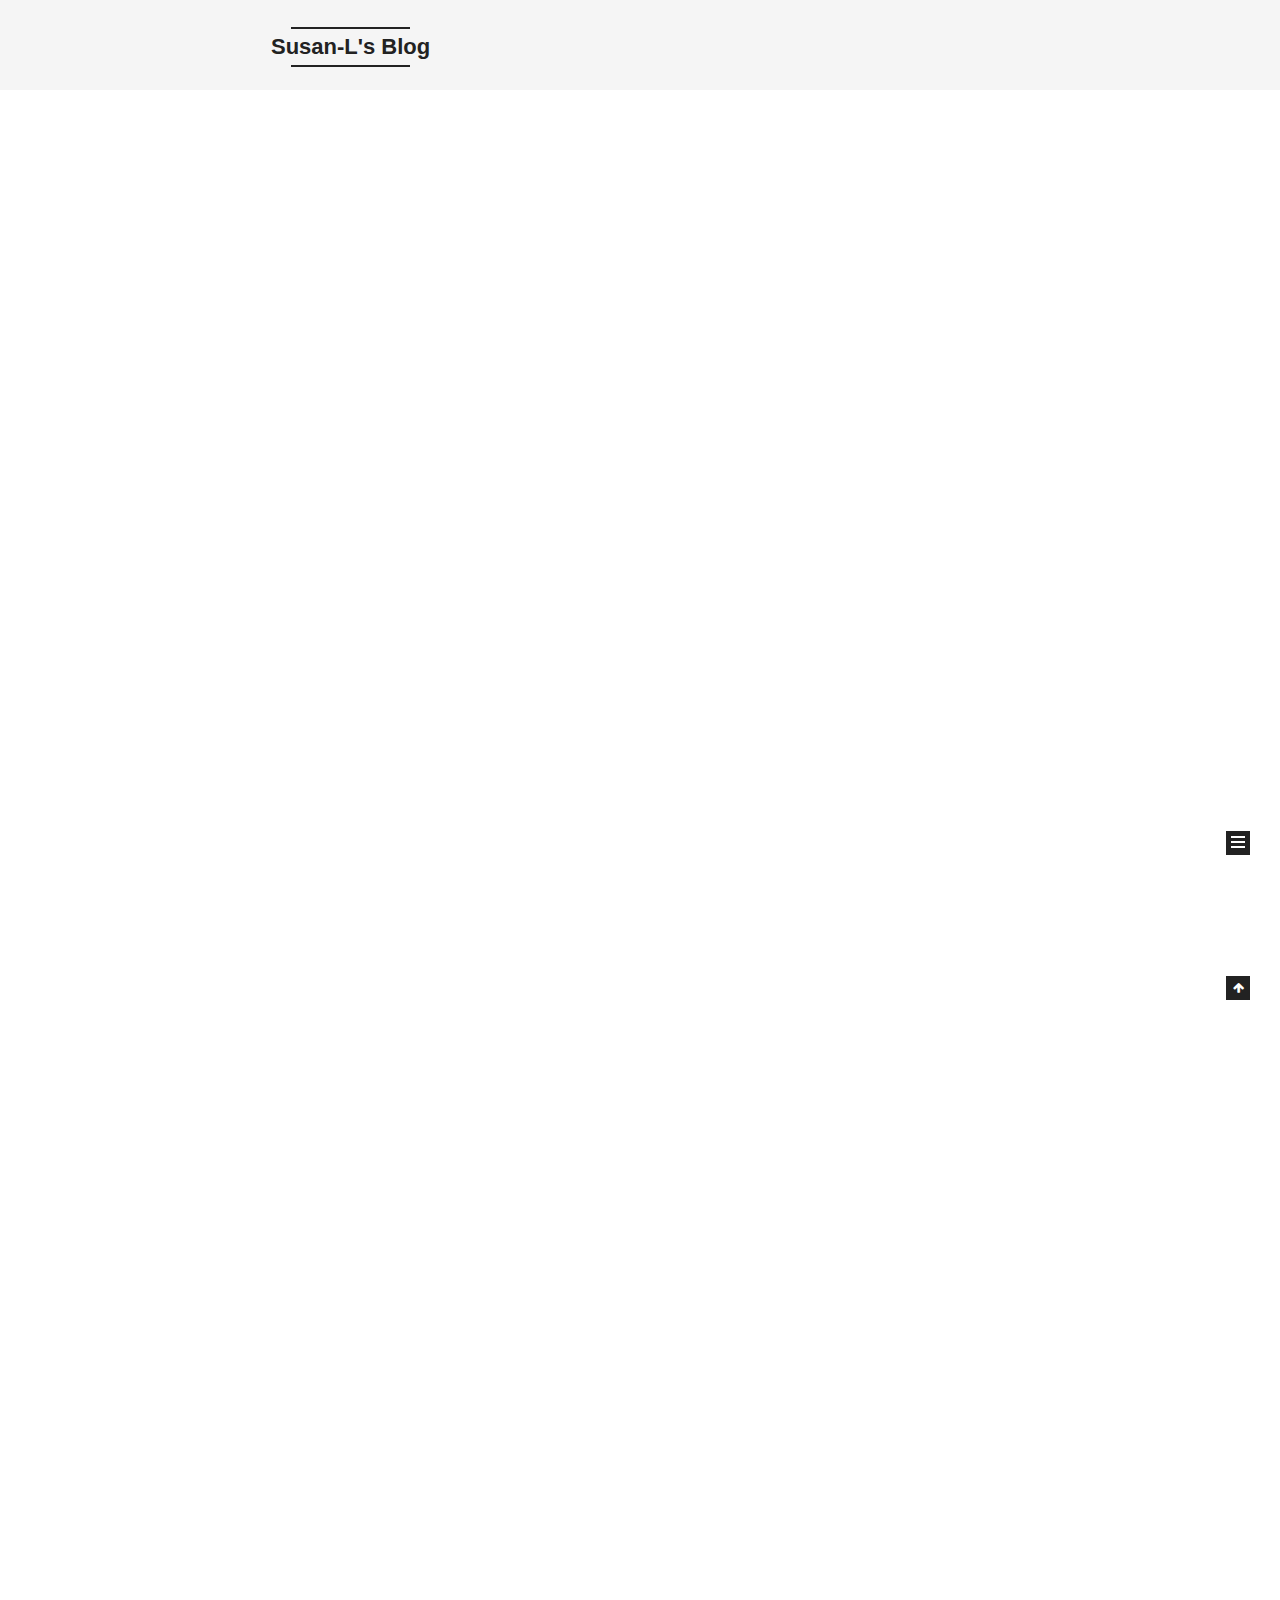
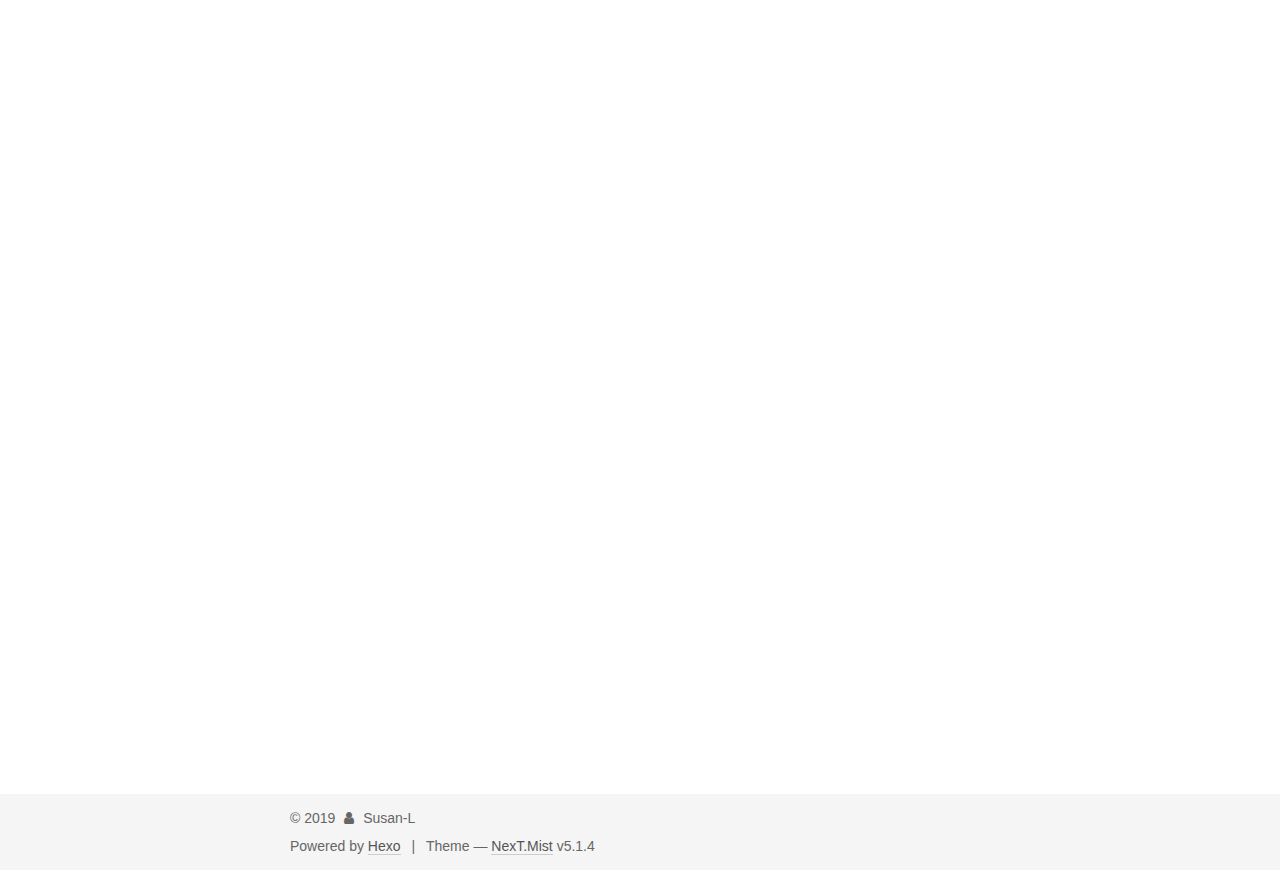
==== commit 7064f787: "Site updated: 2019-08-30 14:56:56" ====
--- a/index.html
+++ b/index.html
@@ -190,6 +190,26 @@
         </li>
       
         
+        <li class="menu-item menu-item-archives">
+          <a href="/archives/" rel="section">
+            
+              <i class="menu-item-icon fa fa-fw fa-archive"></i> <br>
+            
+            Archives
+          </a>
+        </li>
+      
+        
+        <li class="menu-item menu-item-categories">
+          <a href="/categories/" rel="section">
+            
+              <i class="menu-item-icon fa fa-fw fa-th"></i> <br>
+            
+            Categories
+          </a>
+        </li>
+      
+        
         <li class="menu-item menu-item-tags">
           <a href="/tags/" rel="section">
             
@@ -200,22 +220,12 @@
         </li>
       
         
-        <li class="menu-item menu-item-categories">
-          <a href="/categories/" rel="section">
-            
-              <i class="menu-item-icon fa fa-fw fa-th"></i> <br>
-            
-            Categories
-          </a>
-        </li>
-      
-        
-        <li class="menu-item menu-item-archives">
-          <a href="/archives/" rel="section">
-            
-              <i class="menu-item-icon fa fa-fw fa-archive"></i> <br>
-            
-            Archives
+        <li class="menu-item menu-item-about">
+          <a href="/about/" rel="section">
+            
+              <i class="menu-item-icon fa fa-fw fa-user"></i> <br>
+            
+            About
           </a>
         </li>
       
@@ -284,7 +294,7 @@
   
   
   <div class="post-block">
-    <link itemprop="mainEntityOfPage" href="http://yoursite.com/2019/08/22/hello-world/">
+    <link itemprop="mainEntityOfPage" href="http://yoursite.com/2019/08/30/numpy_dot_details/">
 
     <span hidden itemprop="author" itemscope itemtype="http://schema.org/Person">
       <meta itemprop="name" content="Susan-L">
@@ -303,7 +313,7 @@
         
           <h1 class="post-title" itemprop="name headline">
                 
-                <a class="post-title-link" href="/2019/08/22/hello-world/" itemprop="url">致阿娇哥</a></h1>
+                <a class="post-title-link" href="/2019/08/30/numpy_dot_details/" itemprop="url">numpy dot 详解</a></h1>
         
 
         <div class="post-meta">
@@ -315,8 +325,8 @@
               
                 <span class="post-meta-item-text">Posted on</span>
               
-              <time title="Post created" itemprop="dateCreated datePublished" datetime="2019-08-22T20:43:15+08:00">
-                2019-08-22
+              <time title="Post created" itemprop="dateCreated datePublished" datetime="2019-08-30T10:21:12+08:00">
+                2019-08-30
               </time>
             
 
@@ -355,19 +365,26 @@
       
         
           
-            <p>Welcome to <a href="https://hexo.io/" target="_blank" rel="noopener">Hexo</a>! This is your very first post. Check <a href="https://hexo.io/docs/" target="_blank" rel="noopener">documentation</a> for more info. If you get any problems when using Hexo, you can find the answer in <a href="https://hexo.io/docs/troubleshooting.html" target="_blank" rel="noopener">troubleshooting</a> or you can ask me on <a href="https://github.com/hexojs/hexo/issues" target="_blank" rel="noopener">GitHub</a>.</p>
-<h2 id="Quick-Start"><a href="#Quick-Start" class="headerlink" title="Quick Start"></a>Quick Start</h2><h3 id="Create-a-new-post"><a href="#Create-a-new-post" class="headerlink" title="Create a new post"></a>Create a new post</h3><figure class="highlight bash"><table><tr><td class="gutter"><pre><span class="line">1</span><br></pre></td><td class="code"><pre><span class="line">$ hexo new <span class="string">"My New Post"</span></span><br></pre></td></tr></table></figure>
-
-<p>More info: <a href="https://hexo.io/docs/writing.html" target="_blank" rel="noopener">Writing</a></p>
-<h3 id="Run-server"><a href="#Run-server" class="headerlink" title="Run server"></a>Run server</h3><figure class="highlight bash"><table><tr><td class="gutter"><pre><span class="line">1</span><br></pre></td><td class="code"><pre><span class="line">$ hexo server</span><br></pre></td></tr></table></figure>
-
-<p>More info: <a href="https://hexo.io/docs/server.html" target="_blank" rel="noopener">Server</a></p>
-<h3 id="Generate-static-files"><a href="#Generate-static-files" class="headerlink" title="Generate static files"></a>Generate static files</h3><figure class="highlight bash"><table><tr><td class="gutter"><pre><span class="line">1</span><br></pre></td><td class="code"><pre><span class="line">$ hexo generate</span><br></pre></td></tr></table></figure>
-
-<p>More info: <a href="https://hexo.io/docs/generating.html" target="_blank" rel="noopener">Generating</a></p>
-<h3 id="Deploy-to-remote-sites"><a href="#Deploy-to-remote-sites" class="headerlink" title="Deploy to remote sites"></a>Deploy to remote sites</h3><figure class="highlight bash"><table><tr><td class="gutter"><pre><span class="line">1</span><br></pre></td><td class="code"><pre><span class="line">$ hexo deploy</span><br></pre></td></tr></table></figure>
-
-<p>More info: <a href="https://hexo.io/docs/deployment.html" target="_blank" rel="noopener">Deployment</a></p>
+            <p>&emsp;&emsp;用numpy编程实现LinearRegression和LogisticRegression算法时，常用到dot方法计算cost函数和gradient，所以对dot需要准确的认识，才能够保证计算过程不出问题。<br>&emsp;&emsp;numpy的dot方法，并不是传统意义上的点积或者说不仅仅是点积，如果你学过matlab，你会发现numpy的dot和matlab也有区别。因此，为了避免混淆这里给出numpy的dot方法常用计算和意义分析，帮助理解记忆。</p>
+<h1 id="numpy的向量和矩阵表示"><a href="#numpy的向量和矩阵表示" class="headerlink" title="numpy的向量和矩阵表示"></a>numpy的向量和矩阵表示</h1><p>&emsp;&emsp;numpy在向量和矩阵表示上做的不好，不如Matlab明确。<br>&emsp;&emsp;numpy的一维向量，其本质是一维数组，numpy默认将其作为行向量处理。<br>&emsp;&emsp;要表示列向量，可通过reshape转换得到，本质上是一个二维数组，numpy把他当作一个矩阵处理。<br>如下所示：<br><figure class="highlight python"><table><tr><td class="gutter"><pre><span class="line">1</span><br><span class="line">2</span><br><span class="line">3</span><br><span class="line">4</span><br><span class="line">5</span><br><span class="line">6</span><br><span class="line">7</span><br><span class="line">8</span><br><span class="line">9</span><br><span class="line">10</span><br><span class="line">11</span><br><span class="line">12</span><br><span class="line">13</span><br><span class="line">14</span><br><span class="line">15</span><br><span class="line">16</span><br><span class="line">17</span><br><span class="line">18</span><br><span class="line">19</span><br><span class="line">20</span><br><span class="line">21</span><br><span class="line">22</span><br><span class="line">23</span><br></pre></td><td class="code"><pre><span class="line">&gt;&gt; a = np.array([<span class="number">1</span>,<span class="number">2</span>,<span class="number">3</span>])</span><br><span class="line">&gt;&gt; a</span><br><span class="line">   array([<span class="number">1</span>, <span class="number">2</span>, <span class="number">3</span>])</span><br><span class="line">&gt;&gt; a.shape</span><br><span class="line">   (<span class="number">3</span>,) <span class="comment">### 3表示向量三个元素</span></span><br><span class="line">&gt;&gt; a.T</span><br><span class="line">   array([<span class="number">1</span>, <span class="number">2</span>, <span class="number">3</span>])  <span class="comment">### 转置后依然是行向量</span></span><br><span class="line"></span><br><span class="line"></span><br><span class="line">&gt;&gt; b = a.reshape(<span class="number">-1</span>,  <span class="number">1</span>)</span><br><span class="line">&gt;&gt; b</span><br><span class="line">   array([[<span class="number">1</span>],</span><br><span class="line">          [<span class="number">2</span>],</span><br><span class="line">          [<span class="number">3</span>]])   <span class="comment">### 这种方式得到的列向量，其实已经是二维的矩阵，所以不能叫做1维的向量</span></span><br><span class="line">&gt;&gt; b.shape</span><br><span class="line">   (<span class="number">3</span>, <span class="number">1</span>) </span><br><span class="line"></span><br><span class="line"></span><br><span class="line">&gt;&gt; c = b.T</span><br><span class="line">&gt;&gt; c</span><br><span class="line">   array([[<span class="number">1</span>, <span class="number">2</span>, <span class="number">3</span>]])  <span class="comment">### 列向量转置得到了行向量，本质上是二维的矩阵</span></span><br><span class="line">&gt;&gt; c.shape</span><br><span class="line">   (<span class="number">1</span>, <span class="number">3</span>)</span><br></pre></td></tr></table></figure></p>
+<h1 id="一维和一维数组的dot"><a href="#一维和一维数组的dot" class="headerlink" title="一维和一维数组的dot"></a>一维和一维数组的dot</h1><ol>
+<li><p>行向量和行向量的点积</p>
+<figure class="highlight python"><table><tr><td class="gutter"><pre><span class="line">1</span><br><span class="line">2</span><br><span class="line">3</span><br><span class="line">4</span><br></pre></td><td class="code"><pre><span class="line">&gt;&gt; vec1 = np.array([<span class="number">1</span>, <span class="number">2</span>, <span class="number">3</span>])</span><br><span class="line">&gt;&gt; vec2 = np.array([<span class="number">1</span>, <span class="number">1</span>, <span class="number">1</span>])</span><br><span class="line">&gt;&gt; vec1.dot(vec2)</span><br><span class="line">   <span class="number">6</span>  <span class="comment">### 得到结果是一个标量，符合线性代数的向量点积定义</span></span><br></pre></td></tr></table></figure>
+</li>
+<li><p>行向量和列向量点积</p>
+<figure class="highlight python"><table><tr><td class="gutter"><pre><span class="line">1</span><br><span class="line">2</span><br><span class="line">3</span><br><span class="line">4</span><br><span class="line">5</span><br><span class="line">6</span><br></pre></td><td class="code"><pre><span class="line">&gt;&gt; vec1 = np.array([<span class="number">1</span>, <span class="number">2</span>, <span class="number">3</span>])</span><br><span class="line">&gt;&gt; vec2 = np.array([<span class="number">1</span>, <span class="number">1</span>, <span class="number">1</span>]).reshape(<span class="number">-1</span>, <span class="number">1</span>)</span><br><span class="line">&gt;&gt; vec1.dot(vec2)</span><br><span class="line">   array([<span class="number">6</span>])   <span class="comment">### 得到结果是一维数组(行向量)，不再是标量，说明这个dot不再是线性代数意义上的点积，而是矩阵乘法</span></span><br><span class="line">&gt;&gt; vec2.dot(vec1)</span><br><span class="line">   ValueError: shapes (<span class="number">3</span>,<span class="number">1</span>) <span class="keyword">and</span> (<span class="number">3</span>,) <span class="keyword">not</span> aligned: <span class="number">1</span> (dim <span class="number">1</span>) != <span class="number">3</span> (dim <span class="number">0</span>) <span class="comment">###果然报错了，因为矩阵乘法必须保证维度相容vec2 (3,1) 无法和vec1 (3,)相乘</span></span><br></pre></td></tr></table></figure>
+</li>
+</ol>
+<p>综上，在numpy计算中，只有一维数组dot一维数组才符合数学定义，满足线性代数的向量点积。</p>
+<h1 id="一维数组和二维矩阵的dot"><a href="#一维数组和二维矩阵的dot" class="headerlink" title="一维数组和二维矩阵的dot"></a>一维数组和二维矩阵的dot</h1><p>行向量/列向量和矩阵dot，代码如下：<br><figure class="highlight python"><table><tr><td class="gutter"><pre><span class="line">1</span><br><span class="line">2</span><br><span class="line">3</span><br><span class="line">4</span><br><span class="line">5</span><br><span class="line">6</span><br><span class="line">7</span><br><span class="line">8</span><br><span class="line">9</span><br><span class="line">10</span><br><span class="line">11</span><br><span class="line">12</span><br><span class="line">13</span><br><span class="line">14</span><br><span class="line">15</span><br><span class="line">16</span><br><span class="line">17</span><br><span class="line">18</span><br><span class="line">19</span><br><span class="line">20</span><br><span class="line">21</span><br><span class="line">22</span><br><span class="line">23</span><br><span class="line">24</span><br></pre></td><td class="code"><pre><span class="line">&gt;&gt; vec1 = np.array([<span class="number">1</span>, <span class="number">2</span>, <span class="number">3</span>])</span><br><span class="line">&gt;&gt; vec1</span><br><span class="line">   array([<span class="number">1</span>, <span class="number">2</span>, <span class="number">3</span>])</span><br><span class="line"></span><br><span class="line">&gt;&gt; vec2 = vec1.reshape(<span class="number">-1</span>, <span class="number">1</span>)</span><br><span class="line">&gt;&gt; vec2</span><br><span class="line">   array([[<span class="number">1</span>],</span><br><span class="line">          [<span class="number">2</span>],</span><br><span class="line">       	  [<span class="number">3</span>]])</span><br><span class="line"></span><br><span class="line">&gt;&gt; mat1 = np.array([[<span class="number">1</span>, <span class="number">2</span>, <span class="number">3</span>],[<span class="number">1</span>, <span class="number">1</span>, <span class="number">1</span>]])</span><br><span class="line">&gt;&gt; mat1</span><br><span class="line">   array([[<span class="number">1</span>, <span class="number">2</span>, <span class="number">3</span>],</span><br><span class="line">          [<span class="number">1</span>, <span class="number">1</span>, <span class="number">1</span>]]) <span class="comment">### （2，3）矩阵</span></span><br><span class="line"></span><br><span class="line">&gt;&gt; mat1.dot(vec1)</span><br><span class="line">   array([<span class="number">14</span>,  <span class="number">6</span>])  <span class="comment">### (2,3)矩阵dot行向量，得到了一维行向量, 相当于(2,3) * (3,) = (2,) </span></span><br><span class="line"></span><br><span class="line">&gt;&gt; mat1.dot(vec2)</span><br><span class="line">   array([[<span class="number">14</span>],</span><br><span class="line">          [ <span class="number">6</span>]])   <span class="comment">### (2,3)矩阵dot列向量，得到了二维列向量，相当于(2,3) * (3,1) = (2,1) </span></span><br><span class="line"></span><br><span class="line">&gt;&gt; vec1.dot(mat1) </span><br><span class="line">   ValueError: shapes (<span class="number">3</span>,) <span class="keyword">and</span> (<span class="number">2</span>,<span class="number">3</span>) <span class="keyword">not</span> aligned: <span class="number">3</span> (dim <span class="number">0</span>) != <span class="number">2</span> (dim <span class="number">0</span>) <span class="comment">### (3,)*(2,3)不符合维度相容，报错</span></span><br></pre></td></tr></table></figure></p>
+<p>综上，一维和二维进行np.dot相当于矩阵乘法，必须满足维度相容。</p>
+<h1 id="二维和二维矩阵的dot"><a href="#二维和二维矩阵的dot" class="headerlink" title="二维和二维矩阵的dot"></a>二维和二维矩阵的dot</h1><p>矩阵和矩阵的dot运算，代码如下：<br><figure class="highlight python"><table><tr><td class="gutter"><pre><span class="line">1</span><br><span class="line">2</span><br><span class="line">3</span><br><span class="line">4</span><br><span class="line">5</span><br><span class="line">6</span><br><span class="line">7</span><br><span class="line">8</span><br><span class="line">9</span><br><span class="line">10</span><br><span class="line">11</span><br><span class="line">12</span><br><span class="line">13</span><br><span class="line">14</span><br><span class="line">15</span><br><span class="line">16</span><br><span class="line">17</span><br></pre></td><td class="code"><pre><span class="line">&gt;&gt; mat1 = np.array([[<span class="number">1</span>, <span class="number">2</span>, <span class="number">3</span>],[<span class="number">1</span>, <span class="number">1</span>, <span class="number">1</span>]])</span><br><span class="line">&gt;&gt; mat1</span><br><span class="line">   array([[<span class="number">1</span>, <span class="number">2</span>, <span class="number">3</span>],</span><br><span class="line">          [<span class="number">1</span>, <span class="number">1</span>, <span class="number">1</span>]]) <span class="comment">### （2，3）矩阵</span></span><br><span class="line"></span><br><span class="line">&gt;&gt; mat2 = np.array([[<span class="number">1</span>,<span class="number">0</span>],[<span class="number">1</span>,<span class="number">1</span>]])</span><br><span class="line">&gt;&gt; mat2</span><br><span class="line">   array([[<span class="number">1</span>, <span class="number">0</span>],</span><br><span class="line">          [<span class="number">1</span>, <span class="number">1</span>]])</span><br><span class="line"></span><br><span class="line">&gt;&gt; mat1.dot(mat2)</span><br><span class="line">   ValueError: shapes (<span class="number">2</span>,<span class="number">3</span>) <span class="keyword">and</span> (<span class="number">2</span>,<span class="number">2</span>) <span class="keyword">not</span> aligned: <span class="number">3</span> (dim <span class="number">1</span>) != <span class="number">2</span> (dim <span class="number">0</span>)  <span class="comment">### 报错，维度不相容</span></span><br><span class="line"></span><br><span class="line">&gt;&gt; mat1.T.dot(mat2)</span><br><span class="line">   array([[<span class="number">2</span>, <span class="number">1</span>],</span><br><span class="line">          [<span class="number">3</span>, <span class="number">1</span>],</span><br><span class="line">          [<span class="number">4</span>, <span class="number">1</span>]])  <span class="comment">### 本质上是矩阵相乘 (3,2) * (2,2) = (2,2)</span></span><br></pre></td></tr></table></figure></p>
+<p>综上，二维情况下，np.dot依然是矩阵乘法，必须满足维度相容。</p>
+<h1 id="总结"><a href="#总结" class="headerlink" title="总结"></a>总结</h1><p>&emsp;&emsp;np.dot的运算规则：</p>
+<ol>
+<li>只有一维数组(n,)之间的dot运算，是线性代数意义上的点积，计算结果维标量。</li>
+<li>一维和多维以及多维和多维数组的dot运算，按照矩阵乘法进行运算，必须符合维度相容原则，计算结果为数组。</li>
+</ol>
 
           
         
@@ -416,7 +433,7 @@
   
   
   <div class="post-block">
-    <link itemprop="mainEntityOfPage" href="http://yoursite.com/2019/08/22/helloworl/">
+    <link itemprop="mainEntityOfPage" href="http://yoursite.com/2019/08/24/吴恩达机器学习（Machine Learning）课程总结笔记---Week9/">
 
     <span hidden itemprop="author" itemscope itemtype="http://schema.org/Person">
       <meta itemprop="name" content="Susan-L">
@@ -435,7 +452,7 @@
         
           <h1 class="post-title" itemprop="name headline">
                 
-                <a class="post-title-link" href="/2019/08/22/helloworl/" itemprop="url">helloworl</a></h1>
+                <a class="post-title-link" href="/2019/08/24/吴恩达机器学习（Machine Learning）课程总结笔记---Week9/" itemprop="url">参考markdown文档编辑范本</a></h1>
         
 
         <div class="post-meta">
@@ -447,8 +464,8 @@
               
                 <span class="post-meta-item-text">Posted on</span>
               
-              <time title="Post created" itemprop="dateCreated datePublished" datetime="2019-08-22T07:07:51+08:00">
-                2019-08-22
+              <time title="Post created" itemprop="dateCreated datePublished" datetime="2019-08-24T12:02:58+08:00">
+                2019-08-24
               </time>
             
 
@@ -457,39 +474,6 @@
             
           </span>
 
-          
-            <span class="post-category">
-            
-              <span class="post-meta-divider">|</span>
-            
-              <span class="post-meta-item-icon">
-                <i class="fa fa-folder-o"></i>
-              </span>
-              
-                <span class="post-meta-item-text">In</span>
-              
-              
-                <span itemprop="about" itemscope itemtype="http://schema.org/Thing">
-                  <a href="/categories/ReactNative类别/" itemprop="url" rel="index">
-                    <span itemprop="name">ReactNative类别</span>
-                  </a>
-                </span>
-
-                
-                
-                  , 
-                
-              
-                <span itemprop="about" itemscope itemtype="http://schema.org/Thing">
-                  <a href="/categories/前端类别/" itemprop="url" rel="index">
-                    <span itemprop="name">前端类别</span>
-                  </a>
-                </span>
-
-                
-                
-              
-            </span>
           
 
           
@@ -520,7 +504,167 @@
       
         
           
-            
+            <h1 id="概述"><a href="#概述" class="headerlink" title="概述"></a>概述</h1><p>&emsp;&emsp;我们前边几章学习的基本上都属于机器学习算法范畴，本章将就两个机器学习应用实例来进行学习：<strong>异常检测和推荐系统</strong>。<br>&emsp;&emsp;二者都是机器学习的典型应用，让我们开始吧！</p>
+<h1 id="课程大纲"><a href="#课程大纲" class="headerlink" title="课程大纲"></a>课程大纲</h1><!-- ![在这里插入图片描述](https://img-blog.csdnimg.cn/20190709102722176.png?x-oss-process=image/watermark,type_ZmFuZ3poZW5naGVpdGk,shadow_10,text_aHR0cHM6Ly9ibG9nLmNzZG4ubmV0L0NTRE5fU1VTQU4=,size_16,color_FFFFFF,t_70) -->
+<p><img src="https://img-blog.csdnimg.cn/20190709102722176.png" width="400" align="center"></p>
+<h1 id="课程内容"><a href="#课程内容" class="headerlink" title="课程内容"></a>课程内容</h1><h2 id="异常检测"><a href="#异常检测" class="headerlink" title="异常检测"></a>异常检测</h2><h3 id="什么是异常检测"><a href="#什么是异常检测" class="headerlink" title="什么是异常检测"></a>什么是异常检测</h3><p>&emsp;&emsp;异常检测是机器学习算法的一个常见应用。这种算法的一个有趣之处在于：它虽然主要用于非监督学习问题，但从某些角度看，它又类似于一些监督学习问题。<br>&emsp;&emsp;比如，判断是一个飞机引擎出厂时候是否正常，异常检测问题就是：要知道这个新的飞机引擎$x_{test}$ 是否有某种异常，或者希望判断这个引擎是否需要进一步测试，希望知道新的数据$x_{test}$ 是不是异常的，即这个测试数据不属于该组数据的几率如何。<br><!-- 如下图所示：
+![在这里插入图片描述](https://img-blog.csdnimg.cn/20190708083229622.png?x-oss-process=image/watermark,type_ZmFuZ3poZW5naGVpdGk,shadow_10,text_aHR0cHM6Ly9ibG9nLmNzZG4ubmV0L0NTRE5fU1VTQU4=,size_16,color_FFFFFF,t_70) --><br><img src="https://img-blog.csdnimg.cn/20190708083229622.png" width="400" align="center"></p>
+<p>蓝圈内的数据属于该组数据的可能性较高，越是偏远的数据，属于该组数据的可能性就越低。</p>
+<p>&emsp;&emsp;这种方法称为密度估计，表达如下：<br>​    <script type="math/tex">if \quad p(x)\left\{\begin{array}{ll}{<\varepsilon} & {\text { anomaly }} \\ {>=\varepsilon} & {\text { normal }}\end{array}\right.</script></p>
+<p><strong>典型的应用还有</strong>，</p>
+<ol>
+<li><p>识别欺骗<br>例如在线采集而来的有关用户的数据，一个特征向量中可能会包含如：用户多久登录一次，访问过的页面，在论坛发布的帖子数量、甚至是打字速度等。尝试根据这些特征构建一个模型，可以用这个模型来识别那些不符合该模式的用户</p>
+</li>
+<li><p>检测一个数据中心<br>特征可能包含：内存使用情况，被访问的磁盘数量，CPU 的负载，网络的通信量等。根据这些特征可以构建一个模型，用来判断某些计算机是不是有可能出错。</p>
+</li>
+</ol>
+<h3 id="高斯分布"><a href="#高斯分布" class="headerlink" title="高斯分布"></a>高斯分布</h3><p>&emsp;&emsp;上一节我们知道，异常检测是通过所谓密度估计来判断一个新的样本是否是正常的。那么按什么分布来进行密度估计，就是一个关键问题。大部分情况下，我们可以假设样本符合高斯分布，然后按照高斯分布来处理新的检测样本，进行判断。<br>高斯分布，也叫作正态分布，假如 x 服从高斯分布，那么我们将表示为： $x\sim N(\mu,\sigma^2)$ 。其分布概率为：</p>
+<script type="math/tex; mode=display">p(x;\mu,\sigma^2)=\frac{1}{\sqrt{2\pi}\sigma}exp(-\frac{(x-\mu)^2}{2\sigma^2})</script><p>其中 $\mu$ 为期望值（均值）， $\sigma^2$ 为方差。</p>
+<ol>
+<li><p>期望值：$\mu=\frac{1}{m}\sum_{i=1}^{m}{x^{(i)}}$</p>
+</li>
+<li><p>方差： $\sigma^2=\frac{1}{m}\sum_{i=1}^{m}{(x^{(i)}-\mu)}^2$<br>这里方差除以m而不是m-1，是因为虽然在统计学上两者的理论特性有所不同，但是在机器学习中两者区别很小，不影响最终结果。</p>
+</li>
+</ol>
+<p><img src="https://img-blog.csdnimg.cn/20190708084718999.png?x-oss-process=image/watermark,type_ZmFuZ3poZW5naGVpdGk,shadow_10,text_aHR0cHM6Ly9ibG9nLmNzZG4ubmV0L0NTRE5fU1VTQU4=,size_16,color_FFFFFF,t_70" alt="在这里插入图片描述"><br>可以看到，</p>
+<ol>
+<li>$\mu$决定了高斯分布的中心点位置</li>
+<li>$\sigma$决定了高斯分布的峰值和宽度。</li>
+</ol>
+<h3 id="高斯分布算法"><a href="#高斯分布算法" class="headerlink" title="高斯分布算法"></a>高斯分布算法</h3><p>&emsp;&emsp;假如我们有一组 m 个无标签训练集，其中每个训练数据又有 n 个特征，那么这个训练集应该是 m 个 n 维向量构成的样本矩阵。</p>
+<p><strong>step 1</strong> ：在概率论中，对有限个样本进行参数估计</p>
+<script type="math/tex; mode=display">\mu_j = \frac{1}{m} \sum_{i=1}^{m}x_j^{(i)}\;\;\;,\;\;\; \delta^2_j = \frac{1}{m} \sum_{i=1}^{m}(x_j^{(i)}-\mu_j)^2</script><p>这里对参数 $\mu$ 和参数 $\delta^2$ 的估计就是二者的极大似然估计。</p>
+<p><strong>step 2</strong>： 假定每一个特征 $x_{1}$ 到 $x_{n}$ 均服从正态分布，则其模型的概率为：<br>$\begin{aligned} p(x) &amp;=p\left(x_{1} ; \mu_{1}, \sigma_{1}^{2}\right) p\left(x_{2} ; \mu_{2}, \sigma_{2}^{2}\right) \cdots p\left(x_{n} ; \mu_{n}, \sigma_{n}^{2}\right) \\ &amp;=\prod_{j=1}^{n} p\left(x_{j} ; \mu_{j}, \sigma_{j}^{2}\right) \\ &amp;=\prod_{j=1}^{n} \frac{1}{\sqrt{2 \pi} \sigma_{j}} e x p\left(-\frac{\left(x_{j}-\mu_{j}\right)^{2}}{2 \sigma_{j}^{2}}\right) \end{aligned}$<br>当$p(x)&lt;\varepsilon$时，$x$位为异常样本。</p>
+<p>&emsp;&emsp;假定我们有两个特征 $x_1$ 、 $x_2$ ，它们都服从于高斯分布，并且通过参数估计，我们知道了分布参数：<img src="https://img-blog.csdnimg.cn/20190708085909657.png?x-oss-process=image/watermark,type_ZmFuZ3poZW5naGVpdGk,shadow_10,text_aHR0cHM6Ly9ibG9nLmNzZG4ubmV0L0NTRE5fU1VTQU4=,size_16,color_FFFFFF,t_70" alt="在这里插入图片描述"></p>
+<p>&emsp;&emsp;则模型 $p(x)$ 能由如下的热力图反映，热力图越热的地方，是正常样本的概率越高，参数 $\varepsilon$ 描述了一个截断高度，当概率落到了截断高度以下（下图紫色区域所示），则为异常样本：<br><img src="https://img-blog.csdnimg.cn/20190708090024272.png" alt="在这里插入图片描述"><br>&emsp;&emsp;将 $p(x)$ 投影到特征 $x_1$ 、$x_2$ 所在平面，下图紫色曲线就反映了 $\varepsilon$ 的投影，它是一条截断曲线，落在截断曲线以外的样本，都会被认为是异常样本：<br><img src="https://img-blog.csdnimg.cn/20190708090034888.png?x-oss-process=image/watermark,type_ZmFuZ3poZW5naGVpdGk,shadow_10,text_aHR0cHM6Ly9ibG9nLmNzZG4ubmV0L0NTRE5fU1VTQU4=,size_16,color_FFFFFF,t_70" alt="在这里插入图片描述"></p>
+<h3 id="评估系统"><a href="#评估系统" class="headerlink" title="评估系统"></a>评估系统</h3><p>&emsp;&emsp;当开发一个异常检测系统时，从带标记（异常或正常）的数据着手，选择一部分正常数据用于构建训练集，用剩下的正常数据和异常数据混合构成交叉验证集和测试集。<br>例如：有 10000 台正常引擎的数据，有 20 台异常引擎的数据。 分配如下：<br>&emsp;&emsp;6000 台正常引擎的数据作为训练集<br>&emsp;&emsp;2000 台正常引擎和 10 台异常引擎的数据作为交叉检验集<br>&emsp;&emsp;2000 台正常引擎和 10 台异常引擎的数据作为测试集<br>&emsp;&emsp;由于异常样本是非常少的，所以整个数据集是非常偏斜的，不能单纯的用预测准确率来评估算法优劣<br>具体的评价方法如下：</p>
+<ol>
+<li>根据测试集数据，估计特征的平均值和方差并构建$p(x)$函数</li>
+<li>对交叉验证集，尝试使用不同的$\epsilon$值作为阀值，并预测数据是否异常，根据$F1$值或者查准率与召回率的比例来选择$\epsilon$</li>
+<li>选出$\epsilon$后，针对测试集进行预测，计算异常检验系统的$F1$值，或者查准率与召回率之比</li>
+</ol>
+<h3 id="异常检测和监督学习对比"><a href="#异常检测和监督学习对比" class="headerlink" title="异常检测和监督学习对比"></a>异常检测和监督学习对比</h3><p>表格一是两者在数据特点上的对比。</p>
+<div class="table-container">
+<table>
+<thead>
+<tr>
+<th>有监督学习</th>
+<th>异常检测</th>
+</tr>
+</thead>
+<tbody>
+<tr>
+<td>数据分布均匀</td>
+<td>数据非常偏斜，异常样本数目远小于正常样本数目</td>
+</tr>
+<tr>
+<td>可以根据对正样本的拟合来知道正样本的形态，从而预测新来的样本是否是正样本</td>
+<td>异常的类型不一，很难根据对现有的异常样本（即正样本）的拟合来判断出异常样本的形态</td>
+</tr>
+</tbody>
+</table>
+</div>
+<p>表格二，是二者在应用场景上的对比。</p>
+<div class="table-container">
+<table>
+<thead>
+<tr>
+<th>有监督学习</th>
+<th>异常检测</th>
+</tr>
+</thead>
+<tbody>
+<tr>
+<td>垃圾邮件检测</td>
+<td>故障检测</td>
+</tr>
+<tr>
+<td>天气预测（预测雨天、晴天、或是多云天气）</td>
+<td>某数据中心对于机器设备的监控</td>
+</tr>
+<tr>
+<td>癌症的分类</td>
+<td>制造业判断一个零部件是否异常</td>
+</tr>
+</tbody>
+</table>
+</div>
+<p>&emsp;&emsp;如果异常样本非常少，特征也不一样完全一样（比如今天飞机引擎异常是因为原因一，明天飞机引擎异常是因为原因二，谁也不知道哪天出现异常是什么原因），这种情况下就应该采用异常检测。<br>&emsp;&emsp;如果异常样本多，特征比较稳定有限，这种情况就应该采用监督学习。</p>
+<h3 id="特征选择"><a href="#特征选择" class="headerlink" title="特征选择"></a>特征选择</h3><p>&emsp;&emsp;如果数据的分布不是高斯分布，异常检测算法也能够工作，但是最好还是将数据转换成高斯分布，例如使用对数函数：</p>
+<p>$x = log(x+c)$，其中 $c$为非负常数； 或者$x = x^c$，$c$ 为 $0-1$ 之间的一个分数。<br><img src="https://img-blog.csdnimg.cn/20190708091546295.png?x-oss-process=image/watermark,type_ZmFuZ3poZW5naGVpdGk,shadow_10,text_aHR0cHM6Ly9ibG9nLmNzZG4ubmV0L0NTRE5fU1VTQU4=,size_16,color_FFFFFF,t_70" alt="在这里插入图片描述"></p>
+<p><strong>误差分析：</strong><br>&emsp;&emsp;一个常见的问题是一些异常的数据可能也会有较高的p(x)p(x)值，因而被算法认为是正常的。这种情况下误差分析能够分析那些被算法错误预测为正常的数据，观察能否找出一些问题。可能能从问题中发现需要增加一些新的特征，增加这些新特征后获得的新算法能够更好地进行异常检测异常检测误差分析：<br><img src="https://img-blog.csdnimg.cn/20190708091603410.png?x-oss-process=image/watermark,type_ZmFuZ3poZW5naGVpdGk,shadow_10,text_aHR0cHM6Ly9ibG9nLmNzZG4ubmV0L0NTRE5fU1VTQU4=,size_16,color_FFFFFF,t_70" alt="在这里插入图片描述"><br>&emsp;&emsp;<strong>通常可以通过将一些相关的特征进行组合</strong>，来获得一些新的更好的特征（异常数据的该特征值异常地大或小），在检测数据中心的计算机状况的例子中，用 CPU负载与网络通信量的比例作为一个新的特征，如果该值异常地大，便有可能意味着该服务器是陷入了一些问题中。</p>
+<h3 id="多元高斯分布"><a href="#多元高斯分布" class="headerlink" title="多元高斯分布"></a>多元高斯分布</h3><h4 id="多元高斯分布模型"><a href="#多元高斯分布模型" class="headerlink" title="多元高斯分布模型"></a>多元高斯分布模型</h4><p>如图所示：<br> <img src="https://img-blog.csdnimg.cn/20190708180418334.png?x-oss-process=image/watermark,type_ZmFuZ3poZW5naGVpdGk,shadow_10,text_aHR0cHM6Ly9ibG9nLmNzZG4ubmV0L0NTRE5fU1VTQU4=,size_16,color_FFFFFF,t_70" alt="在这里插入图片描述"><br>  $x_1$ 是CPU的负载，$x_2$ 是内存的使用量。<br> &emsp;&emsp;其正常样本如左图红色点所示。假如我们有一个异常的样本（图中左上角绿色点），在图中看很明显它并不是正常样本所在的范围。但是在计算概率 $p(x)$ 的时候，因为它在 $x_1$ 和 $x_2$ 的高斯分布都属于正常范围，所以该点并不会被判断为异常点。<br>&emsp;&emsp;这是因为在高斯分布中，它并不能察觉在蓝色椭圆处才是正常样本概率高的范围，其概率是通过圆圈逐渐向外减小。所以在同一个圆圈内，虽然在计算中概率是一样的，但是在实际上却往往有很大偏差。<br>所以我们开发了一种改良版的异常检测算法：多元高斯分布。<br>&emsp;&emsp;在一般的高斯分布模型中，计算$p(x)$的方法是： 通过分别计算每个特征对应的几率然后将其累乘起来，在多元高斯分布模型中，将构建特征的协方差矩阵，用所有的特征一起来计算$p(x)$其概率模型为：</p>
+<script type="math/tex; mode=display">p(x;\mu,\Sigma)=\frac{1}{(2\pi)^{\frac{n}{2}}|\Sigma|^{\frac{1}{2}}}exp(-\frac{1}{2}(x-\mu)^T\Sigma^{-1}(x-\mu))</script><p>（其中 $|\Sigma|$ 是 $\Sigma$ 的行列式，$\mu$ 表示样本均值，$\Sigma$ 表示样本协方差矩阵。）</p>
+<h4 id="多元高斯分布的变化"><a href="#多元高斯分布的变化" class="headerlink" title="多元高斯分布的变化"></a>多元高斯分布的变化</h4><p>&emsp;&emsp;多元高斯分布模型也同样遵循概率分布，曲线下方的积分等于1。多元高斯分布相当于体积为1 。这样就可以通过 $\mu$ 和 $\Sigma$ (这里是协方差矩阵，原来是 $\sigma$ )的关系来判断图形的大致形状。</p>
+<h5 id="改变-Sigma"><a href="#改变-Sigma" class="headerlink" title="改变$\Sigma$"></a>改变$\Sigma$</h5><p>&emsp;&emsp;$\Sigma$ 是一个协方差矩阵，所以它衡量的是方差。减小 $\Sigma$ 其宽度也随之减少，增大反之。</p>
+<ol>
+<li>改变$\Sigma$主对角线的数值可以进行不同方向的宽度拉伸：<br>$\Sigma$ 中第一个数字是衡量 $x_1$ 的，假如减少第一个数字，则可从图中观察到 $x_1$ 的范围也随之被压缩，变成了一个椭圆。<br><img src="https://img-blog.csdnimg.cn/2019070818094939.png?x-oss-process=image/watermark,type_ZmFuZ3poZW5naGVpdGk,shadow_10,text_aHR0cHM6Ly9ibG9nLmNzZG4ubmV0L0NTRE5fU1VTQU4=,size_16,color_FFFFFF,t_70" alt="在这里插入图片描述"></li>
+<li>改变$\Sigma$副对角线的数值可以旋转分布图像：<br>改变副对角线上的数据，则其图像会根据 $y=x$ 这条直线上进行高斯分布。<br><img src="https://img-blog.csdnimg.cn/20190708181020522.png?x-oss-process=image/watermark,type_ZmFuZ3poZW5naGVpdGk,shadow_10,text_aHR0cHM6Ly9ibG9nLmNzZG4ubmV0L0NTRE5fU1VTQU4=,size_16,color_FFFFFF,t_70" alt="在这里插入图片描述"><br><img src="https://img-blog.csdnimg.cn/20190708181029596.png?x-oss-process=image/watermark,type_ZmFuZ3poZW5naGVpdGk,shadow_10,text_aHR0cHM6Ly9ibG9nLmNzZG4ubmV0L0NTRE5fU1VTQU4=,size_16,color_FFFFFF,t_70" alt="在这里插入图片描述"></li>
+</ol>
+<h5 id="改变-mu"><a href="#改变-mu" class="headerlink" title="改变$\mu$"></a>改变$\mu$</h5><p> &emsp;&emsp;改变 $\mu$可以对分布图像进行位移：<br><img src="https://img-blog.csdnimg.cn/20190708181151278.png?x-oss-process=image/watermark,type_ZmFuZ3poZW5naGVpdGk,shadow_10,text_aHR0cHM6Ly9ibG9nLmNzZG4ubmV0L0NTRE5fU1VTQU4=,size_16,color_FFFFFF,t_70" alt="在这里插入图片描述"></p>
+<h4 id="算法流程"><a href="#算法流程" class="headerlink" title="算法流程"></a>算法流程</h4><p>&emsp;&emsp;采用了多元高斯分布的异常检测算法流程如下：</p>
+<ol>
+<li>选择一些足够反映异常样本的特征 $x_j$ 。</li>
+<li>对各个样本进行参数估计：<script type="math/tex; mode=display">\mu=\frac{1}{m}\sum_{i=1}^{m}{x^{(i)}}</script><script type="math/tex; mode=display">\Sigma=\frac{1}{m}\sum_{i=1}^{m}{(x^{(i)}-\mu)(x^{(i)}-\mu)^T}</script></li>
+<li>当新的样本 x 到来时，计算 $p(x)$ ：<script type="math/tex; mode=display">p(x)=\frac{1}{(2\pi)^{\frac{n}{2}}|\Sigma|^{\frac{1}{2}}}exp(-\frac{1}{2}(x-\mu)^T\Sigma^{-1}(x-\mu))</script>如果$p(x)&lt;\varepsilon$ ，则认为样本 x 是异常样本。</li>
+</ol>
+<h4 id="多元高斯分布模型与一般高斯分布模型的差异"><a href="#多元高斯分布模型与一般高斯分布模型的差异" class="headerlink" title="多元高斯分布模型与一般高斯分布模型的差异"></a>多元高斯分布模型与一般高斯分布模型的差异</h4><p>&emsp;&emsp;<strong>一般的高斯分布模型</strong>只是多元高斯分布模型的一个约束，它将多元高斯分布的等高线约束到了如下所示同轴分布（概率密度的等高线是沿着轴向的）：<br><img src="https://img-blog.csdnimg.cn/20190708182350779.png" alt="在这里插入图片描述"><br>&emsp;&emsp;<strong>一般的多元高斯模型</strong>的轮廓（等高线）总是轴对齐的，也就是 $\Sigma$ 除对角线以外的部分都是 0，当对角线以外的部分不为 0 的时候，等高线会出现斜着的，与两个轴产生一定的斜率。</p>
+<p>&emsp;&emsp;当：$\Sigma=\left[\begin{array}{cccc}{\sigma_{1}^{2}} &amp; {} &amp; {} &amp; {} \\ {} &amp; {\sigma_{2}^{2}} &amp; {} &amp; {} \\ {} &amp; {} &amp; {} &amp; {\sigma_{n}^{2}}\end{array}\right]$的时候，此时的多元高斯分布即是原来的多元高斯分布。（因为只有主对角线方差，并没有其它斜率的变化）</p>
+<h5 id="模型定义"><a href="#模型定义" class="headerlink" title="模型定义"></a>模型定义</h5><p><strong>一般高斯模型</strong>：<br>$\begin{aligned} p(x) &amp;=p\left(x_{1} ; \mu_{1}, \sigma_{1}^{2}\right) p\left(x_{2} ; \mu_{2}, \sigma_{2}^{2}\right) \cdots p\left(x_{n} ; \mu_{n}, \sigma_{n}^{2}\right) \\ &amp;=\prod_{j=1}^{n} p\left(x_{j} ; \mu_{j}, \sigma_{j}^{2}\right) \\ &amp;=\prod_{j=1}^{n} \frac{1}{\sqrt{2 \pi} \sigma_{j}} e x p\left(-\frac{\left(x_{j}-\mu_{j}\right)^{2}}{2 \sigma_{j}^{2}}\right) \end{aligned}$<br><strong>多元高斯模型</strong>：<br>$p(x)=\frac{1}{(2\pi)^{\frac{n}{2}}|\Sigma|^{\frac{1}{2}}}exp(-\frac{1}{2}(x-\mu)^T\Sigma^{-1}(x-\mu))$</p>
+<h5 id="对比"><a href="#对比" class="headerlink" title="对比"></a>对比</h5><div class="table-container">
+<table>
+<thead>
+<tr>
+<th>一般高斯模型</th>
+<th>多元高斯模型</th>
+</tr>
+</thead>
+<tbody>
+<tr>
+<td>需要手动创建一些特征来描述某些特征的相关性</td>
+<td>利用协方差矩阵$\Sigma$ 获得了各个特征相关性</td>
+</tr>
+<tr>
+<td>计算复杂度低，适用于高维特征</td>
+<td>计算复杂</td>
+</tr>
+<tr>
+<td>在样本数目 mm 较小时也工作良好</td>
+<td>需要 $\Sigma$ 可逆，亦即需要$m&gt;n$(通常会考虑 $m&gt;10 n$，确保有足够多的数据去拟合这些变量，更好的去评估协方差矩阵 $\Sigma$ ) 各个特征不能线性相关，如不能存在 $x_2=3x_1$ 或者 $x_3=x_1+2x_2$</td>
+</tr>
+</tbody>
+</table>
+</div>
+<p>​<br><strong>结论</strong>：基于多元高斯分布模型的异常检测应用十分有限。</p>
+<h2 id="推荐系统"><a href="#推荐系统" class="headerlink" title="推荐系统"></a>推荐系统</h2><p>&emsp;&emsp;对机器学习来说，特征是很重要的，选择的特征，将对学习算法的性能有很大的影响。<br>&emsp;&emsp;如下图，每个人对电影的评分，我们需要预测某个用户对未看过的电影的可能评分。<br><img src="https://img-blog.csdnimg.cn/20190708184136618.png?x-oss-process=image/watermark,type_ZmFuZ3poZW5naGVpdGk,shadow_10,text_aHR0cHM6Ly9ibG9nLmNzZG4ubmV0L0NTRE5fU1VTQU4=,size_16,color_FFFFFF,t_70" alt="在这里插入图片描述"><br>以预测第3部电影第1个用户可能评的分数为例子。</p>
+<p>&emsp;&emsp;首先我们用 $x_1$ 表示爱情浪漫电影类型， $x_2$ 表示动作片类型。上图左表右侧则为每部电影对于这两个分类的相关程度。我们默认 $x_0=1$ 。则第一部电影与两个类型的相关程度可以这样表示： $x^{(3)}=\left[ \begin{array}{ccc}1 \\0.99 \\0 \end{array} \right]$ 。然后用 $\theta^{(j)}$ 表示第 j 个用户对于该种类电影的评分。这里我们假设已经知道（详情下面再讲） $\theta^{(1)}=\left[ \begin{array}{ccc}0 \\5 \\0 \end{array} \right]$ ，那么我们用 $(\theta^{(j)})^Tx^{(i)}$ 即可计算出测第3部电影第1个用户可能评的分数。这里计算出是4.95。</p>
+<h3 id="假设函数和优化目标"><a href="#假设函数和优化目标" class="headerlink" title="假设函数和优化目标"></a>假设函数和优化目标</h3><p><strong>假设函数</strong>：<br>&emsp;&emsp;假设对每一个用户，都训练一个线性回归模型，如下：</p>
+<script type="math/tex; mode=display">y^{(i, j)}=\left(\theta^{(j)}\right)^{T} x^{(i)}</script><p>&emsp;&emsp;其中，$\theta^{(j)}$是用户$j$的参数向量；$x^{(i)}$是电影$i$的特征向量。<br><strong>优化目标</strong>：<br>&emsp;&emsp;针对用户 j 打分状况作出预测，我们需要：</p>
+<script type="math/tex; mode=display">\min_{(\theta^{(j)})}=\frac{1}{2}\sum_{i:r(i,j)=1}^{}{((\theta^{(j)})^T(x^{(i)})-y^{(i,j)})^2}+\frac{\lambda}{2}\sum_{k=1}^{n}{(\theta_k^{(j)})^2}</script><p>&emsp;&emsp;其中，$i : r(i, j)=1$，表示只计算用户$j$评价过的电影。</p>
+<p>&emsp;&emsp;在一般的线性回归模型中，误差项和正则想都应该乘以$\frac{1}{2 m}$，在这里将$m$去掉，并且不对$\theta_{0}^{(j)}$进行正则化处理，对所有用户$1,2, \ldots, n_{u}$计算代价函数：</p>
+<script type="math/tex; mode=display">J(\theta^{(1)},\cdots,\theta^{(n_u)})=\min_{(\theta^{(1)},\cdots,\theta^{(n_u)})}=\frac{1}{2}\sum_{j=1}^{n_u}\sum_{i:r(i,j)=1}^{}{((\theta^{(j)})^T(x^{(i)})-y^{(i,j)})^2}+\frac{\lambda}{2}\sum_{j=1}^{n_u}\sum_{k=1}^{n}{(\theta_k^{(j)})^2}</script><p>&emsp;&emsp;与前面所学线性回归内容的思路一致，为了计算出 $J(\theta^{(1)},\cdots,\theta^{(n_u)})$，使用梯度下降法来更新参数：<br><strong>更新偏置（插值）</strong>：</p>
+<script type="math/tex; mode=display">\theta^{(j)}_0=\theta^{(j)}_0-\alpha \sum_{i:r(i,j)=1}((\theta^{(j)})^Tx^{(i)}-y^{(i,j)})x^{(i)}_0</script><p><strong>更新权重</strong>：</p>
+<script type="math/tex; mode=display">\theta^{(j)}_k=\theta^{(j)}_k-\alpha \left( \sum_{i:r(i,j)=1}((\theta^{(j)})^Tx^{(i)}-y^{(i,j)})x^{(i)}_k+\lambda \theta^{(j)}_k \right),\;\;\; k \neq 0</script><p>&emsp;&emsp;其中，$n_{u}$代表用户的数量；$n_{m}$代表电影的数量；$r(i, j)$如果用户$j$给电影评过分则$r(i, j)=1$；$y^{(i, j)}$代表用户$j$给电影$i$的评分；$m^{(j)}$代表用户$j$评过分的电影的总数；</p>
+<h3 id="协同过滤"><a href="#协同过滤" class="headerlink" title="协同过滤"></a>协同过滤</h3><p>&emsp;&emsp;拥有了评价用户的$\theta$和评价商品的$x$，因此可以做到，</p>
+<ol>
+<li>给定$\theta$及用户对商品的评价，可以估计$x$；</li>
+<li>给定$x$及用户对商品的评价，可以估计$\theta$。</li>
+</ol>
+<p>&emsp;&emsp;这样就构成了$\theta \rightarrow x \rightarrow \theta \rightarrow x . .$优化序列，构成了协同过滤算法，即能够同时优化$\theta$和$x$。</p>
+<h4 id="协同过滤优化目标"><a href="#协同过滤优化目标" class="headerlink" title="协同过滤优化目标"></a>协同过滤优化目标</h4><ol>
+<li>推测用户喜好，给定$x^{(1)}, \ldots, x^{\left(n_{m}\right)}$，估计$\theta^{(1)}, \ldots, \theta^{\left(n_{u}\right)}$：<script type="math/tex; mode=display">\min _{\theta(1), \ldots, \theta^{\left(n_{u}\right)}}=\frac{1}{2} \sum_{j=1}^{n_{u}} \sum_{i : r(i, j)=1}\left(\left(\theta^{(j)}\right)^{T} x^{(i)}-y^{(i, j)}\right)^{2}+\frac{\lambda}{2} \sum_{j=1}^{n_{u}} \sum_{k=1}^{n}\left(\theta_{k}^{(j)}\right)^{2}</script></li>
+<li>推测商品内容，给定$\theta^{(1)}, \ldots, \theta^{\left(n_{u}\right)}$，估计$x^{(1)}, \ldots, x^{\left(n_{m}\right)}$：<script type="math/tex; mode=display">\min _{x^{(i)}, \ldots, x^{\left(n_{m}\right)}}=\frac{1}{2} \sum_{i=1}^{n_{m}} \sum_{j : r(i, j)=1}\left(\left(\theta^{(j)}\right)^{T} x^{(i)}-y^{(i, j)}\right)^{2}+\frac{\lambda}{2} \sum_{i=1}^{n_{m}} \sum_{k=1}^{n}\left(x_{k}^{(i)}\right)^{2}</script></li>
+<li>协同过滤，同时优化$x^{(1)}, \ldots, x^{\left(n_{m}\right)}$及$\theta^{(1)}, \ldots, \theta^{\left(n_{u}\right)}$：<script type="math/tex; mode=display">J\left(x^{(1)}, \ldots x^{\left(n_{n}\right)}, \theta^{(1)}, \ldots, \theta^{\left(n_{n}\right)}\right)=\frac{1}{2} \sum_{(i, j) * r(i, j)=1}\left(\left(\theta^{(j)}\right)^{T} x^{(i)}-y^{(i, j)}\right)^{2}+\frac{\lambda}{2} \sum_{i=1}^{n_{m}} \sum_{k=1}^{n}\left(x_{k}^{(j)}\right)^{2}+\frac{\lambda}{2} \sum_{j=1}^{n_{i}} \sum_{k=1}^{n}\left(\theta_{k}^{(j)}\right)^{2}</script></li>
+</ol>
+<h4 id="算法流程-1"><a href="#算法流程-1" class="headerlink" title="算法流程"></a>算法流程</h4><p><strong>Step 1</strong>：初始化$x^{(1)}, \ldots, x^{\left(n_{m}\right)}, \theta^{(1)}, \ldots, \theta^{\left(n_{u}\right)}$为随机小值。<br><strong>Step 2</strong>：使用梯度下降法最小化代价函数，<br>$x_{k}^{(i)} :=x_{k}^{(i)}-\alpha\left(\sum_{j : r(i, j)=1}\left(\left(\theta^{(j)}\right)^{T} x^{(i)}-y^{(i, j)} \theta_{k}^{j}+\lambda x_{k}^{(i)}\right)\right.$<br>$\theta_{k}^{(i)} :=\theta_{k}^{(i)}-\alpha\left(\sum_{i : r(i, j)=1}\left(\left(\theta^{(j)}\right)^{T} x^{(i)}-y^{(i, j)} x_{k}^{(i)}+\lambda \theta_{k}^{(j)}\right)\right.$<br><strong>Step 3</strong>：如果用户偏好向量为$\theta$，而商品的特征为$x$，则可以预测用户的评价为$\theta^{T} x$。<br>因为协同过滤算法 $\theta$ 和 x 相互影响，因此，二者都没必要使用偏置 $\theta_0$ 和 $x_0$，即，$x \in \mathbb{R}^n$、 $\theta \in \mathbb{R}^n$ 。</p>
+<h3 id="向量化：低秩矩阵分解"><a href="#向量化：低秩矩阵分解" class="headerlink" title="向量化：低秩矩阵分解"></a>向量化：低秩矩阵分解</h3><p>将下图中，用户对电影的评价表示成为一个矩阵$Y$.<br><img src="https://img-blog.csdnimg.cn/20190708211903268.png?x-oss-process=image/watermark,type_ZmFuZ3poZW5naGVpdGk,shadow_10,text_aHR0cHM6Ly9ibG9nLmNzZG4ubmV0L0NTRE5fU1VTQU4=,size_16,color_FFFFFF,t_70" alt="在这里插入图片描述"><br>$Y=\left[\begin{array}{llll}{5} &amp; {5} &amp; {0} &amp; {0} \\ {5} &amp; {?} &amp; {?} &amp; {0} \\ {?} &amp; {4} &amp; {0} &amp; {?} \\ {0} &amp; {0} &amp; {5} &amp; {4} \\ {0} &amp; {0} &amp; {5} &amp; {0}\end{array}\right]$<br>预测矩阵为，<br>$\operatorname{Predicated}=\left[\begin{array}{cccc}{\left(\theta^{(1)}\right)^{T} x^{(1)}} &amp; {\left(\theta^{(2)}\right)^{T} x^{(1)}} &amp; {\dots} &amp; {\left(\theta^{\left(n_{u}\right)}\right)^{T} x^{(1)}} \\ {\left(\theta^{(1)}\right)^{T} x^{(2)}} &amp; {\left(\theta^{(2)}\right)^{T} x^{(2)}} &amp; {\dots} &amp; {\left(\theta^{\left(n_{u}\right)}\right)^{T} x^{(2)}} \\ {\vdots} &amp; {\vdots} &amp; {\vdots} &amp; {\vdots} \\ {\left(\theta^{(1)}\right)^{T} x^{\left(n_{m}\right)}} &amp; {\left(\theta^{(2)}\right)^{T} x^{\left(n_{m}\right)}} &amp; {\dots} &amp; {\left(\theta^{\left(n_{u}\right)}\right)^{T} x^{\left(n_{m}\right)}}\end{array}\right]$<br>这里，令<br>$X=\left[\begin{array}{c}{\left(x^{(1)}\right)^{T}} \\ {\left(x^{(2)}\right)^{T}} \\ {\vdots} \\ {\left(x^{\left(n_{m}\right)}\right)^{T}}\end{array}\right], \Theta=\left[\begin{array}{c}{\left(\theta^{(1)}\right)^{T}} \\ {\left(\theta^{(2)}\right)^{T}} \\ {\vdots} \\ {\left(\theta^{\left(n_{u}\right)}\right)^{T}}\end{array}\right]$<br>即$X$的每一行描述了一部电影的特征，$\theta^{T}$的每一列描述了用户喜好参数，因此预测可以写为：</p>
+<script type="math/tex; mode=display">Pridicted = \Theta^{T} X</script><p>&emsp;&emsp;这个算法是协同过滤的向量化，也称为低秩矩阵分解(因为$\Theta$不是满秩矩阵)。</p>
+<h3 id="均值归一化"><a href="#均值归一化" class="headerlink" title="均值归一化"></a>均值归一化</h3><h4 id="为什么采用均值归一化"><a href="#为什么采用均值归一化" class="headerlink" title="为什么采用均值归一化"></a>为什么采用均值归一化</h4><p>如下图所示：<br><img src="https://img-blog.csdnimg.cn/2019070822291127.png?x-oss-process=image/watermark,type_ZmFuZ3poZW5naGVpdGk,shadow_10,text_aHR0cHM6Ly9ibG9nLmNzZG4ubmV0L0NTRE5fU1VTQU4=,size_16,color_FFFFFF,t_70" alt="在这里插入图片描述"><br>&emsp;&emsp;如果我们新增一个用户 Eve,并且 Eve 没有为任何电影评分,那么我们以什么为依据为 Eve 推荐电影呢?<br>事实上，根据最小化代价函数求解$\theta^{(5)}$：</p>
+<script type="math/tex; mode=display">J\left(x^{(1)}, \ldots x^{\left(n_{n}\right)}, \theta^{(1)}, \ldots, \theta^{\left(n_{n}\right)}\right)=\frac{1}{2} \sum_{(i, j) * r(i, j)=1}\left(\left(\theta^{(j)}\right)^{T} x^{(i)}-y^{(i, j)}\right)^{2}+\frac{\lambda}{2} \sum_{i=1}^{n_{m}} \sum_{k=1}^{n}\left(x_{k}^{(j)}\right)^{2}+\frac{\lambda}{2} \sum_{j=1}^{n_{i}} \sum_{k=1}^{n}\left(\theta_{k}^{(j)}\right)^{2}</script><p>由于$r^{(i,j)}=0$，因此真正有效的项是$\frac{\lambda}{2}\left[\left(\theta_{1}^{(5)}\right)^{2}+\left(\theta_{2}^{(5)}\right)^{2}\right]$，因此得到的$\theta^{(5)}=\left[\begin{array}{l}{0} \\ {0}\end{array}\right]$。<br>&emsp;&emsp;这样，就导致了计算出来的结果$y^{(i, 5)} = 0$，意味着什么电影都不推荐，这显然是不符合预想的。<br>&emsp;&emsp;因此，可以采用均值归一化解决这个问题。</p>
+<h4 id="均值归一化算法"><a href="#均值归一化算法" class="headerlink" title="均值归一化算法"></a>均值归一化算法</h4><p><strong>Step 1</strong>：先求取各个电影的平均得分$\mu$：<br>$\mu=\left(\begin{array}{c}{2.5} \\ {2.5} \\ {2} \\ {2.25} \\ {1.25}\end{array}\right)$<br><strong>Step 2</strong>：对Y进行均值归一化：<br>$Y=Y-\mu=\left[\begin{array}{ccccc}{2.5} &amp; {2.5} &amp; {-2.5} &amp; {-2.5} &amp; {?} \\ {2.5} &amp; {?} &amp; {?} &amp; {-2.5} &amp; {?} \\ {?} &amp; {-2} &amp; {-2} &amp; {?} &amp; {?} \\ {-2.25} &amp; {-2.25} &amp; {2.75} &amp; {1.75} &amp; {?} \\ {-1.25} &amp; {-1.25} &amp; {3.75} &amp; {-1.25} &amp; {?}\end{array}\right]$<br><strong>Step 3</strong>：求解$\theta^{(5)}=\left[\begin{array}{l}{0} \\ {0}\end{array}\right]$。<br><strong>Step 4</strong>：计算$y^{(i, 5)}=\left(\theta^{(5)}\right)^{T} x^{(i)}+\mu_{i}=\mu_{i}$<br>&emsp;&emsp;也就是说在未给定任何评价的时候，我们用其他用户的平均评价来作为该用户的默认评价。<br>&emsp;&emsp;貌似利用均值标准化让用户的初始评价预测客观了些，但这也是盲目的，不准确的。实际环境中，如果一个电影确实没被评价过，那么它没有任何理由被推荐给用户。</p>
+<h1 id="课后编程作业"><a href="#课后编程作业" class="headerlink" title="课后编程作业"></a>课后编程作业</h1><p>&emsp;&emsp;我将课后编程作业的参考答案上传到了github上，包括了octave版本和python版本，大家可参考使用。<br><a href="https://github.com/GH-SUSAN/Machine-Learning-MarkDown/tree/master/week9" target="_blank" rel="noopener">https://github.com/GH-SUSAN/Machine-Learning-MarkDown/tree/master/week9</a></p>
+<h1 id="总结"><a href="#总结" class="headerlink" title="总结"></a>总结</h1><p>&emsp;&emsp;本周学习了机器学习的两个重要应用，异常检测和推荐系统。推荐系统虽然学术上的关注比较少，但实际应用却很多，值得关注。</p>
+
           
         
       
@@ -608,25 +752,7 @@
             
 
             
-              
-              
-              <div class="site-state-item site-state-categories">
-                <a href="/categories/index.html">
-                  <span class="site-state-item-count">2</span>
-                  <span class="site-state-item-name">categories</span>
-                </a>
-              </div>
-            
-
-            
-              
-              
-              <div class="site-state-item site-state-tags">
-                <a href="/tags/index.html">
-                  <span class="site-state-item-count">2</span>
-                  <span class="site-state-item-name">tags</span>
-                </a>
-              </div>
+
             
 
           </nav>
@@ -1153,6 +1279,28 @@
   
 
   
+  
+    <script type="text/x-mathjax-config">
+      MathJax.Hub.Config({
+        tex2jax: {
+          inlineMath: [ ['$','$'], ["\\(","\\)"]  ],
+          processEscapes: true,
+          skipTags: ['script', 'noscript', 'style', 'textarea', 'pre', 'code']
+        }
+      });
+    </script>
+
+    <script type="text/x-mathjax-config">
+      MathJax.Hub.Queue(function() {
+        var all = MathJax.Hub.getAllJax(), i;
+        for (i=0; i < all.length; i += 1) {
+          all[i].SourceElement().parentNode.className += ' has-jax';
+        }
+      });
+    </script>
+    <script type="text/javascript" src="//cdn.bootcss.com/mathjax/2.7.1/latest.js?config=TeX-AMS-MML_HTMLorMML"></script>
+  
+
 
   
 
--- a/css/main.css
+++ b/css/main.css
@@ -1822,7 +1822,7 @@
   width: 4px;
   height: 4px;
   border-radius: 50%;
-  background: #538573;
+  background: #ffe8ff;
 }
 .links-of-blogroll {
   font-size: 13px;
